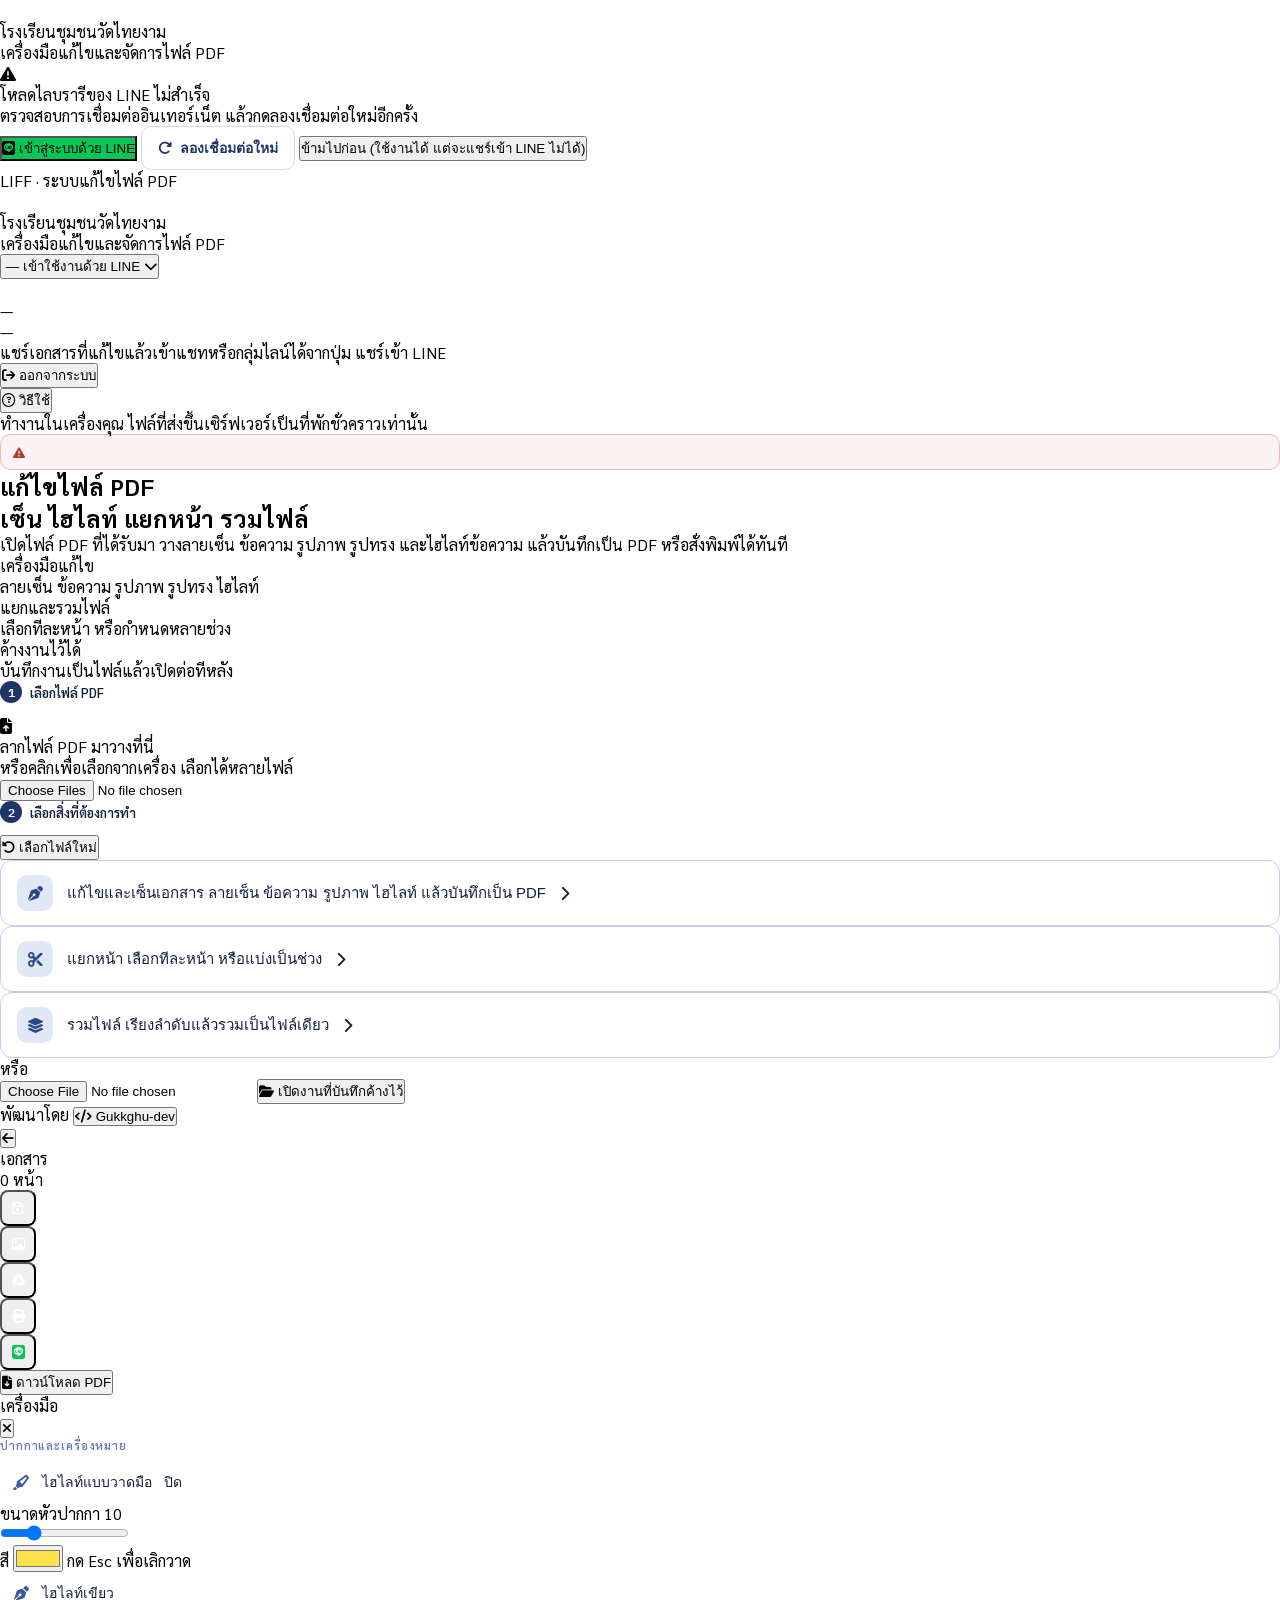
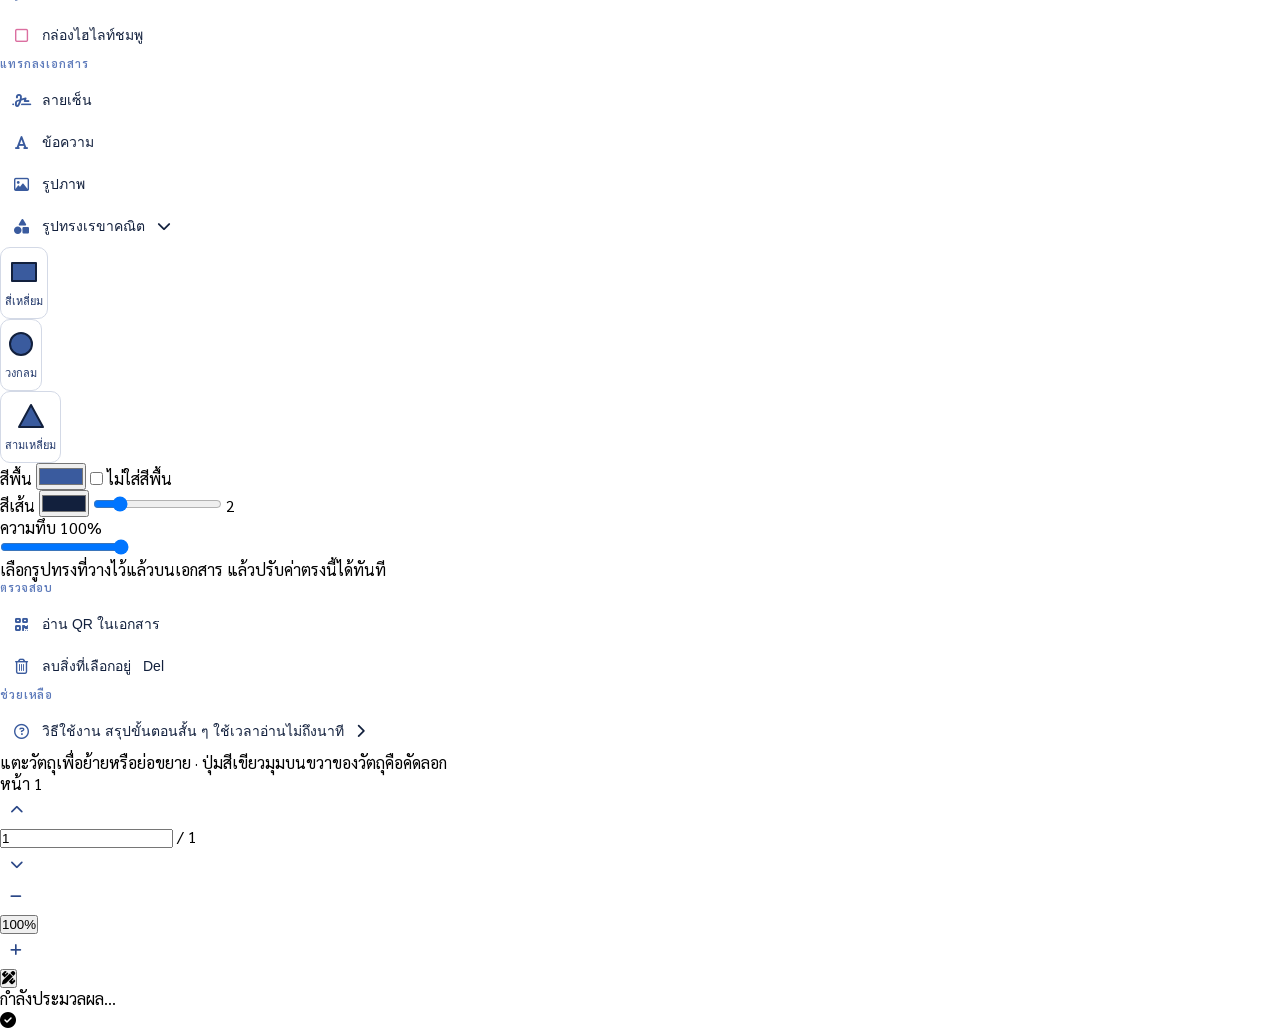
==== index.html @ 52e1c211 "Fix credit modal close button and user-facing copy - Let clicks pass through the credit cover grid o" ====
<!DOCTYPE html>
<html lang="th">
<head>
  <meta charset="UTF-8" />
  <meta name="viewport" content="width=device-width, initial-scale=1.0, viewport-fit=cover" />
  <meta name="theme-color" content="#16294A" />
  <title>ระบบแก้ไขไฟล์ PDF · โรงเรียนชุมชนวัดไทยงาม</title>

  <script src="https://cdn.tailwindcss.com"></script>
  <script>
    tailwind.config = {
      theme: {
        extend: {
          colors: {
            ink: {
              50:  '#F2F5FB', 100: '#E1E8F5', 200: '#C3D0EA', 300: '#93A9D5',
              400: '#5E7BBB', 500: '#3A5B9E', 600: '#2A4787', 700: '#1F3568',
              800: '#182A50', 900: '#12203D', 950: '#0B152A'
            },
            seal:  { 400: '#D0665F', 500: '#B23A34', 600: '#932A25', 700: '#75211D' },
            desk:  { 100: '#F1F3F8', 200: '#E4E8F1', 300: '#D3D9E6' },
            leaf:  { 500: '#1B7A5A', 600: '#146049' }
          },
          fontFamily: {
            sans:    ['Sarabun', 'system-ui', 'sans-serif'],
            display: ['"Noto Serif Thai"', 'Georgia', 'serif'],
            mono:    ['"IBM Plex Mono"', 'ui-monospace', 'monospace']
          },
          boxShadow: {
            page:  '0 1px 2px rgba(18,32,61,.08), 0 12px 28px -12px rgba(18,32,61,.28)',
            panel: '0 -8px 30px -12px rgba(18,32,61,.35)',
            pill:  '0 6px 24px -8px rgba(18,32,61,.45)'
          }
        }
      }
    }
  </script>

  <link rel="preconnect" href="https://fonts.googleapis.com" />
  <link rel="preconnect" href="https://fonts.gstatic.com" crossorigin />
  <link href="https://fonts.googleapis.com/css2?family=Sarabun:wght@300;400;500;600;700&family=Noto+Serif+Thai:wght@500;600;700&family=IBM+Plex+Mono:wght@400;500&display=swap" rel="stylesheet" />
  <link rel="stylesheet" href="https://cdnjs.cloudflare.com/ajax/libs/font-awesome/6.7.2/css/all.min.css"
        integrity="sha512-Evv84Mr4kqVGRNSgIGL/F/aIDqQb7xQ2vcrdIwxfjThSH8CSR7PBEakCr51Ck+w+/U6swU2Im1vVX0SVk9ABhg=="
        crossorigin="anonymous" referrerpolicy="no-referrer" />
  <link href="https://cdn.jsdelivr.net/npm/quill@2.0.3/dist/quill.snow.css" rel="stylesheet" />
  <link rel="stylesheet" href="style.css" />

  <script charset="utf-8" src="https://static.line-scdn.net/liff/edge/2/sdk.js"></script>
</head>

<body class="bg-desk-100 text-ink-900 antialiased">

<!-- ══════════════════════════ ประตู LINE Login (LIFF) ══════════════════════════ -->
<div id="liffGate" class="fixed inset-0 z-[100] flex items-center justify-center px-5 bg-ink-900">
  <div aria-hidden="true" class="pointer-events-none absolute inset-0 opacity-70"
       style="background:radial-gradient(120% 90% at 50% -10%, #2A4787 0%, #12203D 55%, #0B152A 100%)"></div>

  <div class="relative w-full max-w-sm rounded-3xl bg-white shadow-2xl px-7 py-9 text-center">
    <img id="gate-logo" alt=""
         src="https://res.cloudinary.com/djkbdwnsc/image/upload/f_auto,q_auto,c_fit,h_132,w_132/v1786978522/next-fullStack/Logo-thaingam_1_k2iec7.png"
         class="h-14 w-auto max-w-[4.5rem] object-contain mx-auto" />

    <p id="gate-school" class="font-display font-semibold text-ink-900 mt-4">โรงเรียนชุมชนวัดไทยงาม</p>
    <p class="text-xs text-ink-500 mt-0.5">เครื่องมือแก้ไขและจัดการไฟล์ PDF</p>

    <div class="my-6 h-px bg-desk-200"></div>

    <div id="gate-spinner" class="w-10 h-10 mx-auto rounded-full border-[3px] border-ink-100 border-t-ink-700 animate-spin"></div>

    <div id="gate-icon" class="hidden w-12 h-12 mx-auto rounded-2xl items-center justify-center text-xl">
      <i class="fa-solid fa-triangle-exclamation"></i>
    </div>

    <p id="gate-title" class="font-medium text-ink-900 mt-4">กำลังเชื่อมต่อ LINE</p>
    <p id="gate-message" class="text-sm text-ink-500 mt-1 leading-relaxed">กรุณารอสักครู่ ระบบกำลังตรวจสอบการเข้าสู่ระบบ</p>

    <div class="mt-6 space-y-2">
      <button id="gate-login-btn" type="button"
              class="hidden w-full items-center justify-center gap-2 rounded-xl px-5 py-3 font-semibold text-white
                     transition-opacity hover:opacity-90" style="background:#06C755">
        <i class="fa-brands fa-line text-lg"></i> เข้าสู่ระบบด้วย LINE
      </button>

      <button id="gate-retry-btn" type="button" class="hidden btn-secondary w-full">
        <i class="fa-solid fa-rotate-right"></i> ลองเชื่อมต่อใหม่
      </button>

      <button id="gate-skip-btn" type="button"
              class="hidden w-full text-xs font-medium text-ink-400 hover:text-ink-700 pt-1">
        ข้ามไปก่อน (ใช้งานได้ แต่จะแชร์เข้า LINE ไม่ได้)
      </button>
    </div>

    <p class="text-[11px] text-ink-300 mt-6 font-mono">LIFF · ระบบแก้ไขไฟล์ PDF</p>
  </div>
</div>

<!-- ══════════════════════════ หน้าเริ่มต้น ══════════════════════════ -->
<main id="startSection" class="min-h-[100dvh] flex flex-col">

  <header class="px-5 sm:px-8 py-5 flex items-center gap-3">
    <img id="brand-logo" src="https://res.cloudinary.com/djkbdwnsc/image/upload/f_auto,q_auto,c_fit,h_132,w_132/v1786978522/next-fullStack/Logo-thaingam_1_k2iec7.png"
         alt="" class="h-11 w-auto max-w-[3.5rem] object-contain shrink-0" />
    <div class="leading-tight">
      <p id="brand-school" class="font-display font-semibold text-ink-900">โรงเรียนชุมชนวัดไทยงาม</p>
      <p class="text-xs text-ink-500">เครื่องมือแก้ไขและจัดการไฟล์ PDF</p>
    </div>

    <div class="ml-auto flex items-center gap-2">
      <!-- โปรไฟล์ LINE -->
      <div id="profileChip" class="hidden relative">
        <button id="profileBtn" type="button"
                class="flex items-center gap-2 rounded-full border border-ink-200 bg-white h-10 pl-1 pr-2 sm:pr-3
                       hover:border-ink-300 hover:shadow-sm transition-all"
                aria-haspopup="true" aria-expanded="false">
          <span class="relative shrink-0">
            <img id="profileAvatar" alt="" class="w-8 h-8 rounded-full object-cover bg-ink-100 ring-1 ring-ink-100" />
            <span class="absolute -bottom-0.5 -right-0.5 w-3 h-3 rounded-full border-2 border-white" style="background:#06C755"></span>
          </span>
          <span class="hidden sm:block text-left leading-tight max-w-[9rem]">
            <span id="profileName" class="block text-sm font-medium text-ink-900 truncate">—</span>
            <span class="block text-[10px] text-ink-400 truncate">เข้าใช้งานด้วย LINE</span>
          </span>
          <i class="fa-solid fa-chevron-down text-[10px] text-ink-300 hidden sm:block"></i>
        </button>

        <div id="profileMenu"
             class="hidden absolute right-0 top-12 z-50 w-64 rounded-2xl bg-white shadow-page border border-desk-200 p-4">
          <div class="flex items-center gap-3">
            <img id="profileMenuAvatar" alt="" class="w-11 h-11 rounded-full object-cover bg-ink-100 ring-1 ring-ink-100 shrink-0" />
            <div class="min-w-0">
              <p id="profileMenuName" class="text-sm font-medium text-ink-900 truncate">—</p>
              <p id="profileMenuStatus" class="text-xs text-ink-400 truncate">—</p>
            </div>
          </div>
          <div class="my-3 h-px bg-desk-200"></div>
          <p class="text-[11px] text-ink-400 leading-relaxed">
            แชร์เอกสารที่แก้ไขแล้วเข้าแชทหรือกลุ่มไลน์ได้จากปุ่ม
            <span class="whitespace-nowrap font-medium text-ink-600">แชร์เข้า LINE</span>
          </p>
          <button id="profileLogoutBtn" type="button"
                  class="mt-3 w-full inline-flex items-center justify-center gap-2 rounded-lg border border-desk-300 px-3 h-9
                         text-sm font-medium text-seal-500 hover:bg-seal-500/5 hover:border-seal-500/40 transition-colors">
            <i class="fa-solid fa-arrow-right-from-bracket"></i> ออกจากระบบ
          </button>
        </div>
      </div>

      <button id="openHelpBtn"
              class="inline-flex items-center gap-2 rounded-lg border border-ink-200 px-3 h-9
                     text-sm font-medium text-ink-600 hover:bg-ink-50 hover:border-ink-300 transition-colors"
              title="วิธีใช้งานอย่างย่อ">
        <i class="fa-regular fa-circle-question"></i>
        <span class="hidden sm:inline">วิธีใช้</span>
      </button>
    </div>
  </header>

  <div class="flex-1 flex flex-col px-5 sm:px-8 lg:px-16 pb-12 max-w-7xl mx-auto w-full">

   <div class="flex-1 grid lg:grid-cols-[1.05fr,1fr] gap-10 lg:gap-16 items-center">

    <!-- ซ้าย: สาระ
         min-w-0 สำคัญ ไม่ใส่แล้วเนื้อหายาว ๆ ในคอลัมน์จะดันความกว้างจนอีกฝั่งถูกบีบ -->
    <section class="min-w-0">
      <p class="inline-flex items-center gap-2 text-xs font-medium tracking-wide text-ink-600 bg-ink-100 rounded-full px-3 py-1 mb-5">
        <span class="w-1.5 h-1.5 rounded-full bg-leaf-500"></span>
        ทำงานในเครื่องคุณ ไฟล์ที่ส่งขึ้นเซิร์ฟเวอร์เป็นที่พักชั่วคราวเท่านั้น
      </p>

      <p class="keep-notice mb-5 max-w-xl">
        <i class="fa-solid fa-triangle-exclamation"></i>
        <span data-keep-notice></span>
      </p>

      <h1 class="font-display text-3xl sm:text-4xl lg:text-[2.75rem] leading-[1.45] sm:leading-[1.45] lg:leading-[1.45] font-bold text-ink-900">
        แก้ไขไฟล์ PDF<br class="hidden sm:block" />
        เซ็น ไฮไลท์ แยกหน้า รวมไฟล์
      </h1>

      <p class="mt-4 text-ink-600 text-base sm:text-lg leading-relaxed max-w-xl">
        เปิดไฟล์ PDF ที่ได้รับมา วางลายเซ็น ข้อความ รูปภาพ รูปทรง และไฮไลท์ข้อความ
        แล้วบันทึกเป็น PDF หรือสั่งพิมพ์ได้ทันที
      </p>

      <dl class="mt-8 grid sm:grid-cols-3 gap-x-6 gap-y-4 max-w-xl">
        <div class="border-l-2 border-ink-200 pl-3">
          <dt class="font-medium text-sm text-ink-900">เครื่องมือแก้ไข</dt>
          <dd class="text-xs text-ink-500 mt-0.5">ลายเซ็น ข้อความ รูปภาพ รูปทรง ไฮไลท์</dd>
        </div>
        <div class="border-l-2 border-ink-200 pl-3">
          <dt class="font-medium text-sm text-ink-900">แยกและรวมไฟล์</dt>
          <dd class="text-xs text-ink-500 mt-0.5">เลือกทีละหน้า หรือกำหนดหลายช่วง</dd>
        </div>
        <div class="border-l-2 border-ink-200 pl-3">
          <dt class="font-medium text-sm text-ink-900">ค้างงานไว้ได้</dt>
          <dd class="text-xs text-ink-500 mt-0.5">บันทึกงานเป็นไฟล์แล้วเปิดต่อทีหลัง</dd>
        </div>
      </dl>
    </section>

    <!-- ขวา: จุดเริ่มงาน -->
    <section class="relative min-w-0">
      <div class="bg-white rounded-2xl shadow-page p-6 sm:p-8">

        <!-- ขั้นที่ 1 · เลือกไฟล์
             จุดอัปโหลดของทั้งระบบอยู่ตรงนี้จุดเดียว แก้ไข แยกหน้า และรวมไฟล์
             ใช้ไฟล์ชุดเดียวกันนี้ ผู้ใช้จึงไม่ต้องเดาว่าต้องไปอัปโหลดที่ปุ่มไหน -->
        <div id="startStep1">
          <p class="step-label"><span class="step-num">1</span> เลือกไฟล์ PDF</p>

          <div id="dropStampZone"
               class="group relative border-2 border-dashed border-ink-200 rounded-xl px-6 py-12 text-center cursor-pointer
                      hover:border-ink-400 hover:bg-ink-50/60 focus-visible:outline-none focus-visible:ring-2 focus-visible:ring-ink-500
                      transition-colors"
               role="button" tabindex="0" aria-label="เลือกหรือลากไฟล์ PDF">
            <span class="inline-flex items-center justify-center w-14 h-14 rounded-full bg-ink-100 text-ink-600 mb-4
                         group-hover:bg-ink-600 group-hover:text-white transition-colors">
              <i class="fa-solid fa-file-arrow-up text-xl"></i>
            </span>
            <p class="font-medium text-ink-900">ลากไฟล์ PDF มาวางที่นี่</p>
            <p class="text-sm text-ink-500 mt-1">หรือคลิกเพื่อเลือกจากเครื่อง เลือกได้หลายไฟล์</p>
            <input type="file" id="stampFileInput" class="hidden" accept="application/pdf" multiple />
          </div>
        </div>

        <!-- ขั้นที่ 2 · เลือกสิ่งที่จะทำกับไฟล์ที่เพิ่งเลือก -->
        <div id="startStep2" class="hidden">
          <div class="flex items-center justify-between gap-2">
            <p class="step-label mb-0"><span class="step-num">2</span> เลือกสิ่งที่ต้องการทำ</p>
            <button id="startOverBtn" type="button"
                    class="text-xs font-medium text-ink-500 hover:text-ink-900 whitespace-nowrap">
              <i class="fa-solid fa-rotate-left text-[10px]"></i> เลือกไฟล์ใหม่
            </button>
          </div>

          <div id="pickedFileList" class="mt-3 space-y-1.5"></div>

          <div class="mt-4 space-y-2">
            <button id="actionEditBtn" type="button" class="action-row">
              <span class="action-icon"><i class="fa-solid fa-pen-nib"></i></span>
              <span class="flex-1 text-left">
                แก้ไขและเซ็นเอกสาร
                <span id="actionEditNote" class="block text-xs text-ink-400 font-normal mt-0.5">
                  ลายเซ็น ข้อความ รูปภาพ ไฮไลท์ แล้วบันทึกเป็น PDF
                </span>
              </span>
              <i class="fa-solid fa-chevron-right text-ink-300 text-xs shrink-0"></i>
            </button>

            <button id="actionSplitBtn" type="button" class="action-row">
              <span class="action-icon"><i class="fa-solid fa-scissors"></i></span>
              <span class="flex-1 text-left">
                แยกหน้า
                <span id="actionSplitNote" class="block text-xs text-ink-400 font-normal mt-0.5">
                  เลือกทีละหน้า หรือแบ่งเป็นช่วง
                </span>
              </span>
              <i class="fa-solid fa-chevron-right text-ink-300 text-xs shrink-0"></i>
            </button>

            <button id="actionMergeBtn" type="button" class="action-row">
              <span class="action-icon"><i class="fa-solid fa-layer-group"></i></span>
              <span class="flex-1 text-left">
                รวมไฟล์
                <span id="actionMergeNote" class="block text-xs text-ink-400 font-normal mt-0.5">
                  เรียงลำดับแล้วรวมเป็นไฟล์เดียว
                </span>
              </span>
              <i class="fa-solid fa-chevron-right text-ink-300 text-xs shrink-0"></i>
            </button>
          </div>
        </div>

        <div id="stampList" class="mt-4 empty:mt-0"></div>

        <div class="flex items-center gap-3 my-6">
          <span class="h-px flex-1 bg-ink-100"></span>
          <span class="text-xs text-ink-400">หรือ</span>
          <span class="h-px flex-1 bg-ink-100"></span>
        </div>

        <input type="file" id="import-json" accept=".json" class="hidden" />
        <button id="openImportJsonBtn"
                class="w-full inline-flex items-center justify-center gap-2 rounded-xl border border-ink-200 px-5 py-3
                       font-medium text-ink-700 hover:bg-ink-50 hover:border-ink-300 transition-colors">
          <i class="fa-solid fa-folder-open text-ink-400"></i>
          เปิดงานที่บันทึกค้างไว้
        </button>
      </div>
    </section>
   </div>

   <footer class="pt-10 mt-4 border-t border-ink-100 flex flex-wrap items-center justify-center gap-x-2 gap-y-1
                  text-xs text-ink-400">
     <span>พัฒนาโดย</span>
     <button id="openCreditBtn" type="button"
             class="inline-flex items-center gap-1.5 font-medium text-ink-600 hover:text-ink-900 transition-colors">
       <i class="fa-solid fa-code text-[10px]"></i>
       Gukkghu-dev
     </button>
   </footer>
  </div>
</main>

<!-- ══════════════════════════ หน้าทำงาน ══════════════════════════ -->
<div id="previewSection" class="hidden fixed inset-0 z-30 flex flex-col bg-desk-200">

  <!-- แถบบน -->
  <header class="shrink-0 bg-ink-900 text-white">
    <div class="h-14 px-3 sm:px-4 flex items-center gap-3">
      <button id="back-to-upload-btn"
              class="shrink-0 w-9 h-9 rounded-lg hover:bg-white/10 flex items-center justify-center transition-colors"
              title="กลับหน้าแรก" aria-label="กลับหน้าแรก">
        <i class="fa-solid fa-arrow-left"></i>
      </button>

      <div class="min-w-0 flex-1">
        <p id="doc-title" class="truncate text-sm font-medium">เอกสาร</p>
        <p class="text-[11px] text-ink-300 font-mono">
          <span id="doc-pagecount">0</span> หน้า
        </p>
      </div>

      <div class="flex items-center gap-1 sm:gap-1.5">
        <button id="export-json" class="topbar-btn" title="บันทึกงานค้างไว้ (JSON)" aria-label="บันทึกงาน">
          <i class="fa-regular fa-floppy-disk"></i>
        </button>
        <button id="export-jpg-btn" class="topbar-btn hidden sm:flex" title="บันทึกเป็นรูป JPG" aria-label="บันทึก JPG">
          <i class="fa-regular fa-image"></i>
        </button>
        <button id="upload-drive-btn" class="topbar-btn hidden" title="อัปโหลดขึ้น Google Drive" aria-label="อัปโหลดขึ้น Drive">
          <i class="fab fa-google-drive"></i>
        </button>
        <button id="print-pdf-btn" class="topbar-btn" title="พิมพ์" aria-label="พิมพ์">
          <i class="fa-solid fa-print"></i>
        </button>
        <button id="share-line-btn" class="topbar-btn" title="แชร์เข้า LINE" aria-label="แชร์เข้า LINE">
          <i class="fa-brands fa-line text-lg" style="color:#06C755"></i>
        </button>
        <button id="export-pdf-btn"
                class="ml-1 inline-flex items-center gap-2 rounded-lg bg-white text-ink-900 px-3 sm:px-4 h-9
                       text-sm font-semibold hover:bg-ink-100 transition-colors">
          <i class="fa-solid fa-file-arrow-down"></i>
          <span class="hidden sm:inline">ดาวน์โหลด PDF</span>
        </button>

        <span id="topbarProfile" class="hidden items-center gap-2 ml-1 sm:ml-2 sm:pl-3 sm:border-l border-white/15">
          <img id="profileAvatarTop" alt="" class="w-8 h-8 rounded-full object-cover bg-ink-700 ring-1 ring-white/25" />
          <span id="profileNameTop" class="hidden lg:block text-xs text-ink-200 max-w-[8rem] truncate"></span>
        </span>
      </div>
    </div>
  </header>

  <!-- พื้นที่หลัก -->
  <div class="flex-1 flex min-h-0 relative">

    <!-- แผงเครื่องมือ -->
    <div id="toolBackdrop" class="fixed inset-0 bg-ink-950/40 z-40 hidden md:hidden"></div>

    <aside id="toolPanel"
           class="fixed inset-x-0 bottom-0 z-50 max-h-[78dvh] overflow-y-auto rounded-t-2xl bg-white shadow-panel
                  translate-y-full transition-transform duration-300 ease-out
                  md:static md:z-0 md:translate-y-0 md:max-h-none md:w-72 md:shrink-0 md:rounded-none md:shadow-none
                  md:border-r md:border-desk-300 md:transition-none">

      <div class="md:hidden sticky top-0 bg-white pt-3 pb-2 px-4 flex items-center justify-between border-b border-desk-200">
        <span class="mx-auto absolute left-1/2 -translate-x-1/2 top-1.5 w-10 h-1 rounded-full bg-desk-300"></span>
        <p class="font-display font-semibold text-ink-900 mt-2">เครื่องมือ</p>
        <button id="closeToolPanel" class="mt-2 w-8 h-8 rounded-lg hover:bg-desk-100 text-ink-500" aria-label="ปิดเครื่องมือ">
          <i class="fa-solid fa-xmark"></i>
        </button>
      </div>

      <div class="p-4 space-y-6">

        <!-- ปากกาและเครื่องหมาย -->
        <section>
          <h2 class="tool-heading">ปากกาและเครื่องหมาย</h2>
          <div class="space-y-1">
            <button id="highlight-text-btn" class="tool-row">
              <i class="fa-solid fa-highlighter tool-icon"></i>
              <span class="flex-1 text-left">ไฮไลท์แบบวาดมือ</span>
              <span id="highlight-state" class="text-[10px] font-mono px-1.5 py-0.5 rounded bg-desk-200 text-ink-500">ปิด</span>
            </button>

            <div id="highlight-settings" class="hidden px-3 pt-1 pb-3 rounded-lg bg-desk-100 space-y-3">
              <div>
                <div class="flex justify-between text-xs text-ink-500 mb-1">
                  <label for="highlight-size">ขนาดหัวปากกา</label>
                  <span id="highlight-size-value" class="font-mono">10</span>
                </div>
                <input type="range" id="highlight-size" min="1" max="40" value="10" class="w-full accent-ink-600" />
              </div>
              <div class="flex items-center gap-3">
                <label for="highlight-color" class="text-xs text-ink-500">สี</label>
                <input type="color" id="highlight-color" value="#FFE14D" class="h-8 w-14 rounded border border-desk-300 bg-white" />
                <span class="text-[11px] text-ink-400">กด Esc เพื่อเลิกวาด</span>
              </div>
            </div>

            <button id="highlightgreen-text-btn" class="tool-row">
              <i class="fa-solid fa-pen-nib tool-icon text-leaf-500"></i>
              <span class="flex-1 text-left">ไฮไลท์เขียว</span>
            </button>
            <button id="highlightpink-text-btn" class="tool-row">
              <i class="fa-regular fa-square tool-icon" style="color:#DB6FA0"></i>
              <span class="flex-1 text-left">กล่องไฮไลท์ชมพู</span>
            </button>
          </div>
        </section>

        <!-- แทรกลงเอกสาร -->
        <section>
          <h2 class="tool-heading">แทรกลงเอกสาร</h2>
          <div class="space-y-1">
            <button id="openModalBtn" class="tool-row">
              <i class="fa-solid fa-signature tool-icon"></i>
              <span class="flex-1 text-left">ลายเซ็น</span>
            </button>
            <button id="openTextModalBtn" class="tool-row">
              <i class="fa-solid fa-font tool-icon"></i>
              <span class="flex-1 text-left">ข้อความ</span>
            </button>
            <button id="insert-imageF-btn" class="tool-row">
              <i class="fa-regular fa-image tool-icon"></i>
              <span class="flex-1 text-left">รูปภาพ</span>
            </button>

            <button id="shape-btn" class="tool-row" aria-expanded="false" aria-controls="shape-settings">
              <i class="fa-solid fa-shapes tool-icon"></i>
              <span class="flex-1 text-left">รูปทรงเรขาคณิต</span>
              <i id="shape-chevron" class="fa-solid fa-chevron-down text-ink-300 text-xs transition-transform"></i>
            </button>

            <div id="shape-settings" class="hidden px-3 pt-3 pb-3 rounded-lg bg-desk-100 space-y-3">
              <div class="grid grid-cols-3 gap-2">
                <button type="button" class="shape-card" data-shape="rect">
                  <svg class="shape-glyph" viewBox="0 0 32 32" aria-hidden="true">
                    <rect x="4" y="7" width="24" height="18" />
                  </svg>
                  <span class="shape-card-label">สี่เหลี่ยม</span>
                </button>
                <button type="button" class="shape-card" data-shape="circle">
                  <svg class="shape-glyph" viewBox="0 0 32 32" aria-hidden="true">
                    <circle cx="16" cy="16" r="11" />
                  </svg>
                  <span class="shape-card-label">วงกลม</span>
                </button>
                <button type="button" class="shape-card" data-shape="triangle">
                  <svg class="shape-glyph" viewBox="0 0 32 32" aria-hidden="true">
                    <polygon points="16,5 28,27 4,27" />
                  </svg>
                  <span class="shape-card-label">สามเหลี่ยม</span>
                </button>
              </div>

              <div class="flex items-center gap-3">
                <label for="shape-fill" class="text-xs text-ink-500 w-11 shrink-0">สีพื้น</label>
                <input type="color" id="shape-fill" value="#3A5B9E"
                       class="h-8 w-14 rounded border border-desk-300 bg-white shrink-0" />
                <label class="ml-auto inline-flex items-center gap-1.5 text-xs text-ink-500 cursor-pointer">
                  <input type="checkbox" id="shape-no-fill" class="accent-ink-600" />
                  ไม่ใส่สีพื้น
                </label>
              </div>

              <div class="flex items-center gap-3">
                <label for="shape-stroke" class="text-xs text-ink-500 w-11 shrink-0">สีเส้น</label>
                <input type="color" id="shape-stroke" value="#12203D"
                       class="h-8 w-14 rounded border border-desk-300 bg-white shrink-0" />
                <input type="range" id="shape-stroke-width" min="0" max="12" value="2"
                       class="flex-1 accent-ink-600" aria-label="ความหนาเส้นขอบ" />
                <span id="shape-stroke-width-value" class="font-mono text-xs text-ink-500 w-4 text-right">2</span>
              </div>

              <div>
                <div class="flex justify-between text-xs text-ink-500 mb-1">
                  <label for="shape-opacity">ความทึบ</label>
                  <span id="shape-opacity-value" class="font-mono">100%</span>
                </div>
                <input type="range" id="shape-opacity" min="10" max="100" value="100" class="w-full accent-ink-600" />
              </div>

              <p class="text-[11px] leading-relaxed text-ink-400">
                เลือกรูปทรงที่วางไว้แล้วบนเอกสาร แล้วปรับค่าตรงนี้ได้ทันที
              </p>
            </div>
          </div>
        </section>

        <!-- ตรวจสอบ -->
        <section>
          <h2 class="tool-heading">ตรวจสอบ</h2>
          <div class="space-y-1">
            <button id="detect-qr-btn" class="tool-row">
              <i class="fa-solid fa-qrcode tool-icon"></i>
              <span class="flex-1 text-left">อ่าน QR ในเอกสาร</span>
            </button>
            <button id="delete-object-btn" class="tool-row hover:bg-seal-500/5">
              <i class="fa-regular fa-trash-can tool-icon text-seal-500"></i>
              <span class="flex-1 text-left">ลบสิ่งที่เลือกอยู่</span>
              <span class="text-[10px] font-mono text-ink-400">Del</span>
            </button>
          </div>
        </section>

        <!-- ช่วยเหลือ -->
        <section>
          <h2 class="tool-heading">ช่วยเหลือ</h2>
          <button id="openHelpBtnTool" class="tool-row">
            <i class="fa-regular fa-circle-question tool-icon"></i>
            <span class="flex-1 text-left">
              วิธีใช้งาน
              <span class="block text-xs text-ink-400 font-normal">สรุปขั้นตอนสั้น ๆ ใช้เวลาอ่านไม่ถึงนาที</span>
            </span>
            <i class="fa-solid fa-chevron-right text-ink-300 text-xs"></i>
          </button>
        </section>

        <p class="text-[11px] leading-relaxed text-ink-400 border-t border-desk-200 pt-4">
          แตะวัตถุเพื่อย้ายหรือย่อขยาย · ปุ่มสีเขียวมุมบนขวาของวัตถุคือคัดลอก
        </p>
      </div>
    </aside>

    <!-- พื้นที่เอกสาร -->
    <div id="container-warper" class="flex-1 overflow-auto relative">
      <div id="pdf-container" class="flex flex-col items-center gap-6 p-4 sm:p-6 pb-32 w-full mx-auto"></div>

      <div id="scroll-page-indicator"
           class="fixed top-1/2 right-3 -translate-y-1/2 bg-ink-900/85 text-white text-xs font-mono px-2.5 py-1.5 rounded-lg
                  pointer-events-none hidden">
        หน้า 1
      </div>
    </div>

    <!-- แถบควบคุมลอย -->
    <div class="absolute bottom-4 left-1/2 -translate-x-1/2 z-20 flex items-center gap-2">
      <div class="flex items-center gap-1 bg-white/95 backdrop-blur rounded-full shadow-pill px-1.5 py-1.5">
        <button id="prev-page" class="ctrl-btn" aria-label="หน้าก่อนหน้า"><i class="fa-solid fa-chevron-up text-xs"></i></button>
        <div class="flex items-center gap-1 px-1">
          <input id="page-input" type="number" min="1" value="1"
                 class="w-9 text-center font-mono text-sm bg-transparent border-0 focus:ring-0 p-0" />
          <span class="text-ink-300 text-sm">/</span>
          <span id="total-pages" class="font-mono text-sm text-ink-500 pr-1">1</span>
        </div>
        <button id="next-page" class="ctrl-btn" aria-label="หน้าถัดไป"><i class="fa-solid fa-chevron-down text-xs"></i></button>

        <span class="w-px h-6 bg-desk-300 mx-1"></span>

        <button id="zoom-out" class="ctrl-btn" aria-label="ย่อ"><i class="fa-solid fa-minus text-xs"></i></button>
        <button id="zoom-percent" class="font-mono text-xs text-ink-600 w-11 text-center hover:text-ink-900" title="กลับไปขนาดพอดีหน้าจอ">100%</button>
        <button id="zoom-in" class="ctrl-btn" aria-label="ขยาย"><i class="fa-solid fa-plus text-xs"></i></button>
      </div>

      <button id="mobileToolBtn"
              class="md:hidden w-12 h-12 rounded-full bg-ink-900 text-white shadow-pill flex items-center justify-center"
              aria-label="เปิดเครื่องมือ">
        <i class="fa-solid fa-pen-ruler text-lg"></i>
      </button>
    </div>
  </div>
</div>

<!-- ══════════════════════════ กล่องลายเซ็น ══════════════════════════ -->
<div id="signatureModal" class="modal-backdrop hidden">
  <div class="modal-card max-w-md">
    <h2 class="font-display font-semibold text-lg mb-1">เซ็นชื่อ</h2>
    <p class="text-sm text-ink-500 mb-4">เซ็นด้วยนิ้วหรือเมาส์ในกรอบด้านล่าง</p>

    <div class="rounded-xl border-2 border-dashed border-desk-300 bg-desk-100/60 p-2">
      <canvas id="signaturePad" class="w-full h-44 rounded-lg bg-white touch-none"></canvas>
    </div>

    <div class="flex gap-2 mt-4">
      <button id="clearSignature" class="btn-ghost flex-1">ล้าง</button>
      <button id="closeSignatureModal" class="btn-ghost flex-1">ปิด</button>
      <button id="saveSignature" class="btn-primary flex-[1.4]">วางลายเซ็น</button>
    </div>
  </div>
</div>

<!-- ══════════════════════════ กล่องข้อความ ══════════════════════════ -->
<div id="textModal" class="modal-backdrop hidden">
  <div class="modal-card max-w-lg">
    <h2 class="font-display font-semibold text-lg mb-1">เพิ่มข้อความ</h2>
    <p class="text-sm text-ink-500 mb-4">จัดรูปแบบได้ แล้วนำไปวางบนเอกสารเป็นภาพ</p>

    <div id="quillEditor" class="h-44 rounded-b-xl"></div>
    <div id="renderArea" class="render-area"></div>

    <div class="flex gap-2 mt-4">
      <button id="closeTextModal" class="btn-ghost flex-1">ปิด</button>
      <button id="insertTextBtn" class="btn-primary flex-[1.4]">วางข้อความ</button>
    </div>
  </div>
</div>

<!-- ══════════════════════════ วิธีใช้งาน ══════════════════════════ -->
<div id="helpModal" class="modal-backdrop hidden">
  <div class="modal-card max-w-lg">
    <div class="flex items-start justify-between mb-1">
      <div>
        <h2 class="font-display font-semibold text-lg">วิธีใช้งานอย่างย่อ</h2>
        <p class="text-xs text-ink-500 mt-0.5">อ่านครั้งเดียวก็ใช้งานได้ทั้งระบบ</p>
      </div>
      <button id="closeHelpModal" class="w-8 h-8 rounded-lg hover:bg-desk-100 text-ink-500 shrink-0" aria-label="ปิด">
        <i class="fa-solid fa-xmark"></i>
      </button>
    </div>

    <div class="mt-4 max-h-[60dvh] overflow-y-auto pr-1 space-y-4">

      <!-- ขั้นตอนหลัก -->
      <ol class="space-y-3">
        <li class="flex gap-3">
          <span class="help-num">1</span>
          <div class="min-w-0">
            <p class="text-sm font-medium text-ink-900">เลือกไฟล์ PDF ที่หน้าแรก</p>
            <p class="text-xs text-ink-500 mt-0.5 leading-relaxed">
              ลากไฟล์มาวางหรือคลิกเลือกจากเครื่อง จุดเลือกไฟล์มีที่เดียว
              ถ้าจะรวมไฟล์ให้เลือกหลายไฟล์พร้อมกันได้เลย
            </p>
          </div>
        </li>
        <li class="flex gap-3">
          <span class="help-num">2</span>
          <div class="min-w-0">
            <p class="text-sm font-medium text-ink-900">เลือกสิ่งที่ต้องการทำ</p>
            <p class="text-xs text-ink-500 mt-0.5 leading-relaxed">
              <span class="font-medium text-ink-700">แก้ไขและเซ็นเอกสาร</span> ·
              <span class="font-medium text-ink-700">แยกหน้า</span> ·
              <span class="font-medium text-ink-700">รวมไฟล์</span>
              — ทั้งสามอย่างใช้ไฟล์ที่เพิ่งเลือกไว้ ไม่ต้องอัปโหลดซ้ำ
            </p>
          </div>
        </li>
        <li class="flex gap-3">
          <span class="help-num">3</span>
          <div class="min-w-0">
            <p class="text-sm font-medium text-ink-900">บันทึกหรือแชร์</p>
            <p class="text-xs text-ink-500 mt-0.5 leading-relaxed">
              กด <span class="font-medium text-ink-700">บันทึก PDF</span> เก็บลงเครื่อง
              หรือ <span class="font-medium text-ink-700">แชร์เข้า LINE</span> ส่งเข้าแชทหรือกลุ่มได้ทันที
            </p>
          </div>
        </li>
      </ol>

      <!-- เครื่องมือในหน้าแก้ไข -->
      <div class="rounded-xl bg-desk-100 p-4">
        <p class="text-xs font-semibold text-ink-700 mb-2">ในหน้าแก้ไขเอกสาร</p>
        <ul class="space-y-1.5 text-xs text-ink-600 leading-relaxed">
          <li><i class="fa-solid fa-signature w-4 text-ink-400"></i> วาดลายเซ็นแล้ววางลงเอกสารได้ทุกหน้า</li>
          <li><i class="fa-solid fa-highlighter w-4 text-ink-400"></i> ไฮไลท์ ขีดเส้น วางข้อความ รูปภาพ และรูปทรง</li>
          <li><i class="fa-solid fa-arrows-up-down-left-right w-4 text-ink-400"></i> แตะวัตถุเพื่อย้ายหรือย่อขยาย ปุ่มสีเขียวมุมบนขวาคือคัดลอก</li>
          <li><i class="fa-regular fa-trash-can w-4 text-ink-400"></i> ลบสิ่งที่เลือกอยู่ด้วยปุ่ม Del</li>
          <li><i class="fa-solid fa-floppy-disk w-4 text-ink-400"></i> ทำไม่เสร็จให้กดบันทึกงานค้างไว้ แล้วเปิดต่อจากหน้าแรกทีหลัง</li>
        </ul>
      </div>

      <p class="keep-notice">
        <i class="fa-solid fa-triangle-exclamation"></i>
        <span data-keep-notice></span>
      </p>
    </div>

    <div class="flex gap-2 mt-4">
      <button type="button" id="closeHelpBtn" class="btn-primary flex-1">เข้าใจแล้ว</button>
    </div>

    <p class="text-center text-[11px] text-ink-400 mt-3">
      พัฒนาโดย
      <button id="openCreditFromHelpBtn" type="button"
              class="font-medium text-ink-600 hover:text-ink-900 transition-colors">
        Gukkghu-dev
      </button>
    </p>
  </div>
</div>

<!-- ══════════════════════════ เครดิตผู้พัฒนา ══════════════════════════ -->
<div id="creditModal" class="modal-backdrop hidden">
  <div class="modal-card credit-card max-w-md !p-0">

    <!-- แถบหัว: ไล่สีเข้ม ให้รูปโปรไฟล์ลอยคร่อมรอยต่อ -->
    <div class="credit-cover">
      <button id="closeCreditModal" type="button"
              class="absolute top-3 right-3 z-10 w-8 h-8 rounded-lg text-white/70 hover:text-white hover:bg-white/15 transition-colors"
              aria-label="ปิด">
        <i class="fa-solid fa-xmark"></i>
      </button>
    </div>

    <div class="px-6 pb-6 -mt-12 text-center">

      <!-- รูปผู้พัฒนา
           ▼▼▼ วาง URL รูปของคุณตรง src ข้างล่างนี้ (ลิงก์ภาพตรง .jpg .png .webp) ▼▼▼
           ปล่อยว่างไว้ก็ได้ ระบบจะแสดงอักษรย่อ G แทนให้เอง -->
      <div class="credit-avatar">
        <span id="credit-initial" class="credit-initial">G</span>
        <img id="credit-photo" src="https://res.cloudinary.com/dqyxo3d2h/image/upload/v1785854655/copy_of_20260206_073337_1_fag4wu.jpg" alt="Gukkghu-dev" class="hidden" />
      </div>

      <h2 class="font-display font-semibold text-xl text-ink-900 mt-3">Gukkghu-dev</h2>

      <p class="credit-badge">
        <span class="credit-dot"></span>
        Full-stack Developer
      </p>

      <p class="text-sm text-ink-600 leading-relaxed mt-3 max-w-xs mx-auto">
        Versatile Full-Stack Developer specialized in building secure, enterprise-grade web applications utilizing React, Node.js, Bun, and JavaScript.Expert in optimizing business workflows by seamlessly integrating core web technologies with custom LINE and Google Apps Script solutions.
      </p>

      <!-- ความเชี่ยวชาญ -->
      <div class="mt-6 text-left">
        <p class="credit-heading">ความเชี่ยวชาญ</p>

        <div class="credit-skills">
          <span class="skill-chip" style="--brand:#E34F26; --tint:rgba(227,79,38,.10)">
            <i class="fa-brands fa-html5"></i> HTML5
          </span>
          <span class="skill-chip" style="--brand:#1572B6; --tint:rgba(21,114,182,.10)">
            <i class="fa-brands fa-css3-alt"></i> CSS3
          </span>
          <span class="skill-chip" style="--brand:#B59410; --tint:rgba(247,223,30,.20)">
            <i class="fa-brands fa-js"></i> JavaScript
          </span>
          <span class="skill-chip" style="--brand:#0891B2; --tint:rgba(6,182,212,.12)">
            <svg viewBox="0 0 24 24" fill="currentColor" aria-hidden="true">
              <path d="M12 4.8c-3.2 0-5.2 1.6-6 4.8 1.2-1.6 2.6-2.2 4.2-1.8.913.228 1.565.89 2.288 1.624C13.666 10.618 15.027 12 18 12c3.2 0 5.2-1.6 6-4.8-1.2 1.6-2.6 2.2-4.2 1.8-.913-.228-1.565-.89-2.288-1.624C16.335 6.182 14.975 4.8 12 4.8zM6 12c-3.2 0-5.2 1.6-6 4.8 1.2-1.6 2.6-2.2 4.2-1.8.913.228 1.565.89 2.288 1.624C7.666 17.818 9.027 19.2 12 19.2c3.2 0 5.2-1.6 6-4.8-1.2 1.6-2.6 2.2-4.2 1.8-.913-.228-1.565-.89-2.288-1.624C10.335 13.382 8.975 12 6 12z"/>
            </svg>
            Tailwind
          </span>
          <span class="skill-chip" style="--brand:#3C873A; --tint:rgba(60,135,58,.10)">
            <i class="fa-brands fa-node-js"></i> Node.js
          </span>
          <span class="skill-chip" style="--brand:#0B96BC; --tint:rgba(97,218,251,.16)">
            <i class="fa-brands fa-react"></i> React
          </span>
          <span class="skill-chip" style="--brand:#111827; --tint:rgba(17,24,39,.07)">
            <svg viewBox="0 0 24 24" aria-hidden="true">
              <circle cx="12" cy="12" r="11" fill="currentColor"/>
              <path d="M8.6 16.8V7.2h1.6l5 7.4V7.2h1.3v9.6h-1.5l-5.1-7.6v7.6z" fill="#fff"/>
            </svg>
            Next.js
          </span>
          <span class="skill-chip" style="--brand:#A6845C; --tint:rgba(198,160,106,.14)">
            <svg viewBox="0 0 24 24" aria-hidden="true">
              <ellipse cx="12" cy="13" rx="10.5" ry="8" fill="currentColor" opacity=".22"/>
              <path d="M12 4.6c5.8 0 10.5 3.8 10.5 8.4S17.8 21.4 12 21.4 1.5 17.6 1.5 13 6.2 4.6 12 4.6z"
                    fill="none" stroke="currentColor" stroke-width="1.5"/>
              <circle cx="8.4" cy="12.4" r="1.15" fill="currentColor"/>
              <circle cx="15.6" cy="12.4" r="1.15" fill="currentColor"/>
              <path d="M9.6 15.8c.7.7 1.5 1 2.4 1s1.7-.3 2.4-1"
                    fill="none" stroke="currentColor" stroke-width="1.4" stroke-linecap="round"/>
            </svg>
            Bun
          </span>
          <span class="skill-chip" style="--brand:#7C3AED; --tint:rgba(124,58,237,.10)">
            <svg viewBox="0 0 24 24" aria-hidden="true">
              <path d="M20.5 8.2c0 5.4-4.2 9.6-9.4 9.6-2.6 0-4.4-1.3-4.4-3.2 0-1.8 1.4-3 3.4-3 1.5 0 2.6.8 2.6 1.9 0 .9-.7 1.5-1.6 1.5-.6 0-1-.3-1-.8 0-.4.3-.7.7-.7"
                    fill="none" stroke="currentColor" stroke-width="1.6" stroke-linecap="round"/>
              <path d="M11.1 17.8c-.5 1.7-2 2.9-3.8 2.9-2.2 0-3.8-1.6-3.8-3.7 0-2.4 1.9-4.3 4.4-4.6"
                    fill="none" stroke="currentColor" stroke-width="1.6" stroke-linecap="round"/>
              <circle cx="17.4" cy="6.4" r="1.1" fill="currentColor"/>
            </svg>
            Elysia
          </span>
          <span class="skill-chip" style="--brand:#06C755; --tint:rgba(6,199,85,.10)">
            <i class="fa-brands fa-line"></i> LINE API
          </span>
        </div>
      </div>

      <!-- ติดต่อ -->
      <div class="mt-6 text-left">
        <p class="credit-heading">ติดต่องาน</p>

        <div class="flex items-center gap-2">
          <a href="mailto:waroon01@gmail.com" class="credit-mail">
            <span class="credit-mail-icon"><i class="fa-solid fa-envelope"></i></span>
            <span class="min-w-0 flex-1">
              <span class="block text-[11px] text-ink-400 leading-none mb-1">อีเมล</span>
              <span class="block text-sm font-medium text-ink-900 truncate">waroon01@gmail.com</span>
            </span>
          </a>
          <button id="copyCreditMailBtn" type="button"
                  class="shrink-0 w-11 h-11 rounded-xl border border-desk-300 text-ink-500
                         hover:bg-ink-50 hover:border-ink-400 hover:text-ink-700 transition-colors"
                  title="คัดลอกอีเมล" aria-label="คัดลอกอีเมล">
            <i class="fa-regular fa-copy"></i>
          </button>
        </div>
      </div>

      <button type="button" id="closeCreditBtn" class="btn-primary w-full mt-6">ปิด</button>
    </div>
  </div>
</div>

<!-- ══════════════════════════ แชร์เข้า LINE ══════════════════════════ -->
<div id="shareModal" class="modal-backdrop hidden">
  <div class="modal-card max-w-md">
    <div class="flex items-start justify-between mb-1">
      <div>
        <h2 class="font-display font-semibold text-lg">แชร์เอกสารเข้า LINE</h2>
        <p id="share-subtitle" class="text-xs text-ink-500 mt-0.5">ระบบจะอัปโหลด PDF ที่แก้ไขแล้วขึ้น Drive แล้วส่งเป็นการ์ดเอกสาร</p>
      </div>
      <button id="closeShareModal" class="w-8 h-8 rounded-lg hover:bg-desk-100 text-ink-500 shrink-0" aria-label="ปิด">
        <i class="fa-solid fa-xmark"></i>
      </button>
    </div>

    <!-- รูปแบบที่จะส่ง — ปุ่มทั้งสองใช้กล่องเดียวกัน ต่างกันแค่สิ่งที่ผู้รับได้ -->
    <div id="share-mode-picker" class="mt-4 grid grid-cols-2 gap-1 rounded-xl bg-desk-100 p-1"
         role="radiogroup" aria-label="รูปแบบที่จะส่ง">
      <button type="button" role="radio" data-mode="card" aria-checked="true">
        <i class="fa-regular fa-address-card"></i> การ์ดข้อมูล
      </button>
      <button type="button" role="radio" data-mode="image" aria-checked="false">
        <i class="fa-regular fa-image"></i> รูปหน้าเอกสาร
      </button>
    </div>

    <!-- ══ โหมดการ์ดข้อมูล ══ -->
    <div id="share-card-pane">
      <!-- โทนสีการ์ด — ปุ่มสร้างจาก FlexDoc.ORIGIN_THEMES ใน liff-share.js -->
      <p class="text-[11px] font-medium text-ink-400 mt-4 mb-2">โทนสีการ์ด</p>
      <div id="share-theme-picker" class="grid grid-cols-3 gap-2" role="radiogroup" aria-label="โทนสีการ์ด"></div>

      <!-- ตัวอย่างการ์ดที่ผู้รับจะเห็น -->
      <p class="text-[11px] font-medium text-ink-400 mt-4 mb-2">ตัวอย่างการ์ดที่ผู้รับจะเห็น</p>
      <div class="rounded-2xl bg-desk-200 p-3 max-h-[40dvh] overflow-y-auto">
        <div id="sharePreview" class="mx-auto w-full max-w-[19rem]"></div>
      </div>
    </div>

    <!-- ══ โหมดรูปหน้าเอกสาร ══ -->
    <div id="share-image-pane" class="hidden">
      <div class="flex items-end justify-between mt-4 mb-2">
        <p class="text-[11px] font-medium text-ink-400">หน้าที่จะส่ง</p>
        <span id="share-page-hint" class="text-[11px] text-ink-400"></span>
      </div>
      <!-- ปุ่มแต่ละหน้าสร้างใน liff-share.js ตามจำนวนหน้าที่เปิดอยู่ -->
      <div id="share-page-picker" class="grid grid-cols-5 gap-2" role="group" aria-label="หน้าที่จะส่ง"></div>

      <p class="text-[11px] font-medium text-ink-400 mt-4 mb-2">ตัวอย่างรูปที่ผู้รับจะเห็น</p>
      <div class="rounded-2xl bg-desk-200 p-3 max-h-[34dvh] overflow-y-auto">
        <div id="share-image-preview" class="flex flex-wrap justify-center gap-2"></div>
      </div>

      <div class="mt-4">
        <div class="flex items-end justify-between mb-1">
          <label for="share-message" class="text-[11px] font-medium text-ink-400">ข้อความที่ส่งไปพร้อมรูป</label>
          <button type="button" id="share-message-fill"
                  class="text-[11px] text-ink-500 hover:text-ink-700 underline decoration-dotted underline-offset-2">
            ร่างข้อความให้
          </button>
        </div>
        <textarea id="share-message" rows="4" maxlength="1000"
                  placeholder="เว้นว่างไว้ = ส่งเฉพาะรูป ไม่มีข้อความนำ"
                  class="w-full rounded-lg border border-desk-300 bg-white px-3 py-2 text-sm leading-relaxed
                         text-ink-900 placeholder:text-ink-300 focus:outline-none focus:border-ink-500
                         focus:ring-4 focus:ring-ink-500/10"></textarea>
        <p class="mt-1 text-[11px] text-ink-400">
          <span id="share-message-count">๐</span>/๑๐๐๐ ตัวอักษร · ข้อความจะไปถึงก่อน แล้วรูปตามไปทีละหน้า
        </p>
      </div>
    </div>

    <div class="mt-4 space-y-2">
      <label id="share-reupload-row" class="hidden items-start gap-2.5 text-sm text-ink-700 cursor-pointer">
        <input type="checkbox" id="share-reupload" class="mt-1 accent-ink-600" />
        <span>
          อัปโหลดไฟล์ใหม่อีกครั้ง
          <span class="block text-xs text-ink-400 mt-0.5">ไม่ติ๊ก = ใช้ลิงก์ไฟล์ที่เพิ่งอัปโหลดไปเมื่อครู่</span>
        </span>
      </label>
    </div>

    <div id="share-status" class="mt-3 flex items-center gap-2.5 rounded-lg bg-desk-100 px-3 py-2.5 text-xs text-ink-600">
      <span id="share-status-spinner" class="hidden shrink-0 w-3.5 h-3.5 rounded-full border-2 border-ink-200 border-t-ink-600 animate-spin"></span>
      <i id="share-status-icon" class="hidden shrink-0 fa-solid fa-circle-check text-leaf-500"></i>
      <span id="share-status-text" class="flex-1 leading-relaxed"></span>
    </div>

    <p id="share-warning" class="hidden mt-3 rounded-lg bg-seal-500/5 border border-seal-500/30 px-3 py-2 text-xs text-seal-500"></p>

    <p class="keep-notice mt-3">
      <i class="fa-solid fa-triangle-exclamation"></i>
      <span data-keep-notice></span>
    </p>

    <p id="share-card-note" class="text-[11px] text-ink-400 leading-relaxed mt-3">
      ผู้รับต้องมีลิงก์จึงจะเปิดไฟล์ได้
    </p>

    <p id="share-image-note" class="hidden text-[11px] text-ink-400 leading-relaxed mt-3">
      รูปที่ส่งจะถูกเปิดให้ผู้ที่มีลิงก์เห็นได้เสมอ เพราะ LINE ต้องไปดึงรูปจาก Drive มาแสดงเอง
      เอกสารลับจึงควรส่งเป็นการ์ดข้อมูลแทน
    </p>

    <div class="flex gap-2 mt-4">
      <button type="button" id="cancelShareBtn" class="btn-ghost flex-1">ปิด</button>
      <button type="button" id="doShareBtn"
              class="flex-[1.6] inline-flex items-center justify-center gap-2 rounded-xl px-5 py-3 font-semibold text-white
                     transition-opacity hover:opacity-90 disabled:opacity-50" style="background:#06C755">
        <i class="fa-brands fa-line text-lg"></i> <span id="share-submit-label">เลือกผู้รับใน LINE</span>
      </button>
    </div>
  </div>
</div>

<!-- ══════════════════════════ ผล QR ══════════════════════════ -->
<div id="qrModal" class="modal-backdrop hidden">
  <div class="modal-card max-w-md">
    <div class="flex items-start justify-between mb-4">
      <h2 class="font-display font-semibold text-lg">QR ที่พบในเอกสาร</h2>
      <button id="closeQrModal" class="w-8 h-8 rounded-lg hover:bg-desk-100 text-ink-500" aria-label="ปิด">
        <i class="fa-solid fa-xmark"></i>
      </button>
    </div>
    <div id="qrResults" class="space-y-2 max-h-72 overflow-y-auto"></div>
  </div>
</div>

<!-- ══════════════════════════ ผลอัปโหลดขึ้น Drive ══════════════════════════ -->
<div id="driveResultModal" class="modal-backdrop hidden">
  <div class="modal-card max-w-md">
    <div class="flex items-start justify-between mb-4">
      <h2 class="font-display font-semibold text-lg">อัปโหลดขึ้น Google Drive</h2>
      <button id="closeDriveResultModal" class="w-8 h-8 rounded-lg hover:bg-desk-100 text-ink-500" aria-label="ปิด">
        <i class="fa-solid fa-xmark"></i>
      </button>
    </div>
    <div id="driveResultBody" class="space-y-2"></div>

    <p class="keep-notice mt-3">
      <i class="fa-solid fa-triangle-exclamation"></i>
      <span data-keep-notice></span>
    </p>
  </div>
</div>

<!-- ══════════════════════════ สถานะและแจ้งเตือน ══════════════════════════ -->
<div id="loading" class="fixed inset-0 z-[70] bg-desk-100/90 backdrop-blur-sm hidden flex-col items-center justify-center gap-4">
  <div class="w-12 h-12 rounded-full border-[3px] border-ink-200 border-t-ink-700 animate-spin"></div>
  <p id="loading-text" class="text-sm font-medium text-ink-700">กำลังประมวลผล...</p>
</div>

<div id="toast" class="fixed left-1/2 -translate-x-1/2 bottom-24 md:bottom-8 z-[80] hidden">
  <div id="toast-body" class="flex items-center gap-3 rounded-xl bg-ink-900 text-white text-sm px-4 py-3 shadow-pill max-w-[90vw]">
    <i id="toast-icon" class="fa-solid fa-circle-check text-leaf-500"></i>
    <span id="toast-text"></span>
  </div>
</div>

<!-- ══════════════════════════ แยก PDF ══════════════════════════ -->
<div id="splitPdfModal" class="modal-backdrop hidden">
  <div class="modal-card modal-sheet w-full max-w-3xl flex flex-col">

    <!-- Header -->
    <div class="shrink-0 flex items-start justify-between mb-1">
      <div>
        <h2 class="font-display font-semibold text-lg">แยกหน้า PDF</h2>
        <p id="splitSubtitle" class="text-xs text-ink-500 mt-0.5">เลือกหน้าที่ต้องการ แล้วดาวน์โหลดเป็นไฟล์ PDF ใหม่</p>
      </div>
      <button id="closeSplitPdfModal" class="w-8 h-8 rounded-lg hover:bg-desk-100 text-ink-500 shrink-0" aria-label="ปิด">
        <i class="fa-solid fa-xmark"></i>
      </button>
    </div>

    <!-- Upload Zone (shown when no file loaded) -->
    <div id="splitUploadZone"
         class="shrink-0 group relative border-2 border-dashed border-ink-200 rounded-xl px-6 py-10 text-center cursor-pointer
                hover:border-ink-400 hover:bg-ink-50/60 transition-colors mt-3">
      <span class="inline-flex items-center justify-center w-12 h-12 rounded-full bg-ink-100 text-ink-600 mb-3
                   group-hover:bg-ink-600 group-hover:text-white transition-colors">
        <i class="fa-solid fa-file-pdf text-xl"></i>
      </span>
      <p class="font-medium text-ink-900">ลากไฟล์ PDF มาวางที่นี่</p>
      <p class="text-sm text-ink-500 mt-1">หรือคลิกเพื่อเลือกจากเครื่อง</p>
      <input type="file" id="splitFileInput" class="hidden" accept="application/pdf" />
    </div>

    <!-- Toolbar (shown after file loaded) -->
    <div id="splitToolbar" class="hidden shrink-0 flex flex-wrap items-center gap-2 mt-3 py-3 border-b border-desk-200">
      <!-- จอแคบให้ชื่อไฟล์กินเต็มบรรทัดบน ปุ่มลงไปอยู่บรรทัดล่าง ไม่งั้นชื่อถูกบีบจนเหลือสามตัวอักษร -->
      <span id="splitFileName" class="w-full sm:w-auto sm:flex-1 min-w-0 truncate text-sm font-medium text-ink-700"></span>
      <div class="flex items-center gap-2 shrink-0 w-full sm:w-auto">
        <button id="splitSelectAll" type="button"
                class="flex-1 sm:flex-none inline-flex items-center justify-center gap-1.5 whitespace-nowrap text-xs font-medium text-ink-600 border border-desk-300
                       rounded-lg px-2.5 sm:px-3 py-2 sm:py-1.5 hover:bg-ink-50 hover:border-ink-400 transition-colors">
          <i class="fa-solid fa-check-double"></i> เลือกทั้งหมด
        </button>
        <button id="splitClearAll" type="button"
                class="flex-1 sm:flex-none inline-flex items-center justify-center gap-1.5 whitespace-nowrap text-xs font-medium text-ink-600 border border-desk-300
                       rounded-lg px-2.5 sm:px-3 py-2 sm:py-1.5 hover:bg-ink-50 hover:border-ink-400 transition-colors">
          <i class="fa-solid fa-xmark"></i> ล้างทั้งหมด
        </button>
        <button id="splitChangeFile" type="button"
                class="flex-1 sm:flex-none inline-flex items-center justify-center gap-1.5 whitespace-nowrap text-xs font-medium text-ink-600 border border-desk-300
                       rounded-lg px-2.5 sm:px-3 py-2 sm:py-1.5 hover:bg-ink-50 hover:border-ink-400 transition-colors">
          <i class="fa-solid fa-folder-open"></i> เปลี่ยนไฟล์
        </button>
      </div>
    </div>

    <!-- เลือกวิธีแยก — สองโหมดใช้ไฟล์ใบเดียวกัน ต่างกันที่ผลลัพธ์ที่ได้ -->
    <div id="splitModePicker" class="hidden shrink-0 mt-3 grid grid-cols-2 gap-1 rounded-xl bg-desk-100 p-1"
         role="radiogroup" aria-label="วิธีแยกหน้า">
      <button type="button" role="radio" data-split-mode="pages" aria-checked="true">
        <i class="fa-regular fa-square-check"></i> เลือกทีละหน้า
      </button>
      <button type="button" role="radio" data-split-mode="ranges" aria-checked="false">
        <i class="fa-solid fa-scissors"></i> แบ่งเป็นช่วง
      </button>
    </div>

    <!-- ══ โหมดเลือกทีละหน้า ══ -->
    <div id="splitPagesPane" class="hidden flex-1 flex-col min-h-0">
      <div class="shrink-0 mt-3 flex items-center gap-3">
        <label for="splitRangeInput" class="text-xs text-ink-500 shrink-0">หน้าที่เลือก (เช่น 1,3-5,8)</label>
        <input type="text" id="splitRangeInput" placeholder="1,3-5,8"
               class="flex-1 min-w-0 rounded-lg border border-desk-300 bg-white px-3 py-1.5 text-sm
                      text-ink-900 placeholder:text-ink-300 focus:outline-none focus:border-ink-500
                      focus:ring-4 focus:ring-ink-500/10" />
        <button id="splitApplyRange" type="button"
                class="shrink-0 inline-flex items-center gap-1.5 text-xs font-semibold bg-ink-700 text-white
                       rounded-lg px-3 py-1.5 hover:bg-ink-900 transition-colors">
          นำไปใช้
        </button>
      </div>

      <div id="splitPageGrid" class="flex-1 overflow-y-auto mt-3 -mx-1 px-1">
        <div id="splitPageList" class="grid grid-cols-3 sm:grid-cols-4 md:grid-cols-5 gap-3 pb-4"></div>
      </div>
    </div>

    <!-- ══ โหมดแบ่งเป็นช่วง ══
         ทุกช่วงกลายเป็นไฟล์ของตัวเอง แล้วมัดรวมส่งออกเป็น .zip ก้อนเดียว -->
    <div id="splitRangesPane" class="hidden flex-1 flex-col min-h-0">

      <div class="shrink-0 mt-3 flex flex-wrap items-center gap-2">
        <span class="text-xs text-ink-500">แบ่งอัตโนมัติทุก</span>
        <input type="number" id="splitEveryInput" min="1" value="5"
               class="w-16 rounded-lg border border-desk-300 bg-white px-2 py-1.5 text-sm text-center
                      text-ink-900 focus:outline-none focus:border-ink-500 focus:ring-4 focus:ring-ink-500/10" />
        <span class="text-xs text-ink-500">หน้า</span>
        <button id="splitEveryApply" type="button"
                class="inline-flex items-center gap-1.5 text-xs font-medium text-ink-600 border border-desk-300
                       rounded-lg px-3 py-1.5 hover:bg-ink-50 hover:border-ink-400 transition-colors">
          <i class="fa-solid fa-wand-magic-sparkles"></i> สร้างช่วงให้
        </button>
        <button id="splitRangeReset" type="button"
                class="ml-auto inline-flex items-center gap-1.5 text-xs font-medium text-ink-600 border border-desk-300
                       rounded-lg px-3 py-1.5 hover:bg-ink-50 hover:border-ink-400 transition-colors">
          <i class="fa-solid fa-rotate-left"></i> ล้างช่วง
        </button>
      </div>

      <div class="flex-1 overflow-y-auto mt-3 -mx-1 px-1">
        <div id="splitRangeList" class="space-y-2 pb-2"></div>

        <button id="splitAddRange" type="button"
                class="mt-2 mb-4 w-full inline-flex items-center justify-center gap-2 rounded-xl border border-dashed
                       border-desk-300 px-4 py-2.5 text-sm font-medium text-ink-600
                       hover:bg-ink-50 hover:border-ink-400 transition-colors">
          <i class="fa-solid fa-plus text-xs"></i> เพิ่มช่วง
        </button>
      </div>
    </div>

    <!-- Status -->
    <div id="splitStatus" class="hidden shrink-0 mt-3 flex items-center gap-2.5 rounded-lg bg-desk-100 px-3 py-2.5 text-xs text-ink-600">
      <span id="splitStatusSpinner" class="hidden shrink-0 w-3.5 h-3.5 rounded-full border-2 border-ink-200 border-t-ink-600 animate-spin"></span>
      <span id="splitStatusText" class="flex-1 leading-relaxed"></span>
    </div>

    <!-- โผล่หลังส่งเข้า LINE สำเร็จ ตอนนั้นแหละที่ไฟล์ไปนอนอยู่บน Drive -->
    <p id="splitKeepNotice" class="keep-notice hidden shrink-0 mt-3">
      <i class="fa-solid fa-triangle-exclamation"></i>
      <span data-keep-notice></span>
    </p>

    <!-- Footer -->
    <div class="shrink-0 mt-4 pt-4 border-t border-desk-200
                flex flex-col sm:flex-row sm:items-center sm:justify-between gap-2 sm:gap-3">
      <p id="splitFooterNote" class="text-xs text-ink-400">
        เลือก <span class="font-semibold text-ink-700">0</span>
        จาก <span class="font-semibold text-ink-700">0</span> หน้า
      </p>
      <div class="flex flex-wrap items-center gap-2">
        <!-- บนมือถือปุ่มปิดซ้ำกับกากบาทมุมบน จึงเก็บไว้ให้จอกว้าง -->
        <button type="button" id="cancelSplitBtn" class="btn-ghost hidden sm:inline-flex">ปิด</button>
        <button type="button" id="splitShareBtn"
                class="hidden flex-1 sm:flex-none items-center justify-center gap-2 rounded-xl px-4 py-3 sm:py-2.5
                       font-semibold text-white whitespace-nowrap transition-opacity hover:opacity-90 disabled:opacity-50"
                style="background:#06C755" disabled>
          <i class="fa-brands fa-line text-lg"></i>
          <span id="splitShareLabel">แชร์เข้า LINE</span>
        </button>
        <button type="button" id="doSplitBtn" class="btn-primary flex-1 sm:flex-none whitespace-nowrap" disabled>
          <i class="fa-solid fa-scissors"></i>
          <span id="doSplitLabel">ดาวน์โหลด PDF</span>
        </button>
      </div>
    </div>

  </div>
</div>
<!-- ══════════════════════════ รวม PDF ══════════════════════════ -->
<div id="mergePdfModal" class="modal-backdrop hidden">
  <div class="modal-card modal-sheet w-full max-w-3xl flex flex-col">

    <!-- Header -->
    <div class="shrink-0 flex items-start justify-between mb-1">
      <div>
        <h2 class="font-display font-semibold text-lg">รวมไฟล์ PDF</h2>
        <p class="text-xs text-ink-500 mt-0.5">เลือกหลายไฟล์ PDF แล้วรวมเป็นไฟล์เดียว ลากเพื่อเรียงลำดับได้</p>
      </div>
      <button id="closeMergePdfModal" class="w-8 h-8 rounded-lg hover:bg-desk-100 text-ink-500 shrink-0" aria-label="ปิด">
        <i class="fa-solid fa-xmark"></i>
      </button>
    </div>

    <!-- Upload Zone -->
    <div id="mergeUploadZone"
         class="shrink-0 group relative border-2 border-dashed border-ink-200 rounded-xl px-6 py-10 text-center cursor-pointer
                hover:border-ink-400 hover:bg-ink-50/60 transition-colors mt-3">
      <span class="inline-flex items-center justify-center w-12 h-12 rounded-full bg-ink-100 text-ink-600 mb-3
                   group-hover:bg-ink-600 group-hover:text-white transition-colors">
        <i class="fa-solid fa-files-medical text-xl"></i>
      </span>
      <p class="font-medium text-ink-900">ลากไฟล์ PDF หลายไฟล์มาวางที่นี่</p>
      <p class="text-sm text-ink-500 mt-1">หรือคลิกเพื่อเลือกจากเครื่อง</p>
      <input type="file" id="mergeFileInput" class="hidden" accept="application/pdf" multiple />
    </div>

    <!-- File List -->
    <div id="mergeFileList" class="hidden flex-1 overflow-y-auto mt-3 -mx-1 px-1">
      <div id="mergeFileItems" class="space-y-2 pb-4"></div>
    </div>

    <!-- Add More -->
    <div id="mergeAddMoreRow" class="hidden shrink-0 mt-2 flex items-center gap-2">
      <button id="mergeAddMoreBtn" type="button"
              class="flex-1 sm:flex-none inline-flex items-center justify-center gap-1.5 whitespace-nowrap text-xs font-medium text-ink-600 border border-desk-300
                     rounded-lg px-2.5 sm:px-3 py-2 sm:py-1.5 hover:bg-ink-50 hover:border-ink-400 transition-colors">
        <i class="fa-solid fa-plus"></i> เพิ่มไฟล์
      </button>
      <button id="mergeClearAll" type="button"
              class="flex-1 sm:flex-none inline-flex items-center justify-center gap-1.5 whitespace-nowrap text-xs font-medium text-ink-600 border border-desk-300
                     rounded-lg px-2.5 sm:px-3 py-2 sm:py-1.5 hover:bg-ink-50 hover:border-ink-400 transition-colors">
        <i class="fa-solid fa-xmark"></i> ล้างทั้งหมด
      </button>
      <input type="file" id="mergeAddFileInput" class="hidden" accept="application/pdf" multiple />
    </div>

    <!-- Status -->
    <div id="mergeStatus" class="hidden shrink-0 mt-3 flex items-center gap-2.5 rounded-lg bg-desk-100 px-3 py-2.5 text-xs text-ink-600">
      <span id="mergeStatusSpinner" class="hidden shrink-0 w-3.5 h-3.5 rounded-full border-2 border-ink-200 border-t-ink-600 animate-spin"></span>
      <span id="mergeStatusText" class="flex-1 leading-relaxed"></span>
    </div>

    <!-- โผล่หลังส่งเข้า LINE สำเร็จ ตอนนั้นแหละที่ไฟล์ไปนอนอยู่บน Drive -->
    <p id="mergeKeepNotice" class="keep-notice hidden shrink-0 mt-3">
      <i class="fa-solid fa-triangle-exclamation"></i>
      <span data-keep-notice></span>
    </p>

    <!-- Footer -->
    <div class="shrink-0 mt-4 pt-4 border-t border-desk-200
                flex flex-col sm:flex-row sm:items-center sm:justify-between gap-2 sm:gap-3">
      <p class="text-xs text-ink-400">
        <span id="mergeFileCount" class="font-semibold text-ink-700">0</span> ไฟล์ ·
        <span id="mergeTotalPages" class="font-semibold text-ink-700">0</span> หน้า
      </p>
      <div class="flex flex-wrap items-center gap-2">
        <button type="button" id="cancelMergeBtn" class="btn-ghost hidden sm:inline-flex">ปิด</button>
        <button type="button" id="mergeShareBtn"
                class="hidden flex-1 sm:flex-none items-center justify-center gap-2 rounded-xl px-4 py-3 sm:py-2.5
                       font-semibold text-white whitespace-nowrap transition-opacity hover:opacity-90 disabled:opacity-50"
                style="background:#06C755" disabled>
          <i class="fa-brands fa-line text-lg"></i>
          <span id="mergeShareLabel">แชร์เข้า LINE</span>
        </button>
        <button type="button" id="doMergeBtn" class="btn-primary flex-1 sm:flex-none whitespace-nowrap" disabled>
          <i class="fa-solid fa-layer-group"></i>
          <span id="doMergeLabel">ดาวน์โหลด PDF</span>
        </button>
      </div>
    </div>

  </div>
</div>

<!-- ══════════════════════════ Libraries ══════════════════════════ -->
<script src="https://cdnjs.cloudflare.com/ajax/libs/pdf.js/3.4.120/pdf.min.js"></script>
<script src="https://cdnjs.cloudflare.com/ajax/libs/fabric.js/5.3.1/fabric.min.js"></script>
<script src="https://cdnjs.cloudflare.com/ajax/libs/jspdf/3.0.1/jspdf.umd.min.js"></script>
<script src="https://cdnjs.cloudflare.com/ajax/libs/jszip/3.10.1/jszip.min.js"></script>
<script src="https://cdn.jsdelivr.net/npm/signature_pad@4.1.6/dist/signature_pad.umd.min.js"></script>
<script src="https://cdn.jsdelivr.net/npm/jsqr@1.4.0/dist/jsQR.js"></script>
<script src="https://cdnjs.cloudflare.com/ajax/libs/html2canvas/1.4.1/html2canvas.min.js"></script>
<script src="https://cdn.jsdelivr.net/npm/quill@2.0.3/dist/quill.js"></script>
<script src="https://cdn.jsdelivr.net/npm/pdf-lib@1.17.1/dist/pdf-lib.min.js"></script>
<script src="app.js"></script>
<script src="flex-doc.js"></script>
<script src="liff-share.js"></script>
<script src="pdf-split.js"></script>
<script src="pdf-merge.js"></script>
</body>
</html>
---- style.css ----
/* ═══════════════════════════════════════════════════════════════════
   เครื่องมือแก้ไขไฟล์ PDF · โรงเรียนชุมชนวัดไทยงาม
   ชุดสไตล์ประกอบ Tailwind — โทนหมึกน้ำเงินราชการ
   ═══════════════════════════════════════════════════════════════════ */

:root {
  --ink-50:  #F2F5FB;
  --ink-100: #E1E8F5;
  --ink-200: #C3D0EA;
  --ink-300: #93A9D5;
  --ink-400: #5E7BBB;
  --ink-500: #3A5B9E;
  --ink-600: #2A4787;
  --ink-700: #1F3568;
  --ink-900: #12203D;
  --seal-500: #B23A34;
  --desk-100: #F1F3F8;
  --desk-200: #E4E8F1;
  --desk-300: #D3D9E6;
}

* { margin: 0; padding: 0; }

html { -webkit-text-size-adjust: 100%; }

body {
  font-family: 'Sarabun', system-ui, -apple-system, sans-serif;
  overscroll-behavior-y: none;
}

:focus-visible {
  outline: 2px solid var(--ink-500);
  outline-offset: 2px;
}

/* ── ปุ่มบนแถบบนสุด ─────────────────────────────────────────────── */
.topbar-btn {
  display: flex;
  align-items: center;
  justify-content: center;
  width: 2.25rem;
  height: 2.25rem;
  border-radius: 0.5rem;
  color: #fff;
  transition: background-color .15s ease;
}
.topbar-btn:hover { background: rgba(255, 255, 255, .12); }

/* ── หน้าเริ่มต้น: เลือกไฟล์ที่เดียว แล้วค่อยเลือกว่าจะทำอะไร ──────── */
.step-label {
  display: flex;
  align-items: center;
  gap: .5rem;
  font-size: .8125rem;
  font-weight: 600;
  color: var(--ink-900);
  margin-bottom: .75rem;
}

.step-num {
  display: inline-flex;
  align-items: center;
  justify-content: center;
  width: 1.375rem;
  height: 1.375rem;
  border-radius: 999px;
  background: var(--ink-700);
  color: #fff;
  font-size: .75rem;
  font-weight: 600;
  font-family: 'IBM Plex Mono', ui-monospace, monospace;
}

/* ปุ่มสามทางเลือกหลัง เลือกไฟล์ แล้ว หน้าตาเหมือนกันหมดเพื่อไม่ชี้นำว่าอันไหนถูก */
.action-row {
  display: flex;
  align-items: center;
  gap: .875rem;
  width: 100%;
  padding: .875rem 1rem;
  border: 1px solid var(--ink-200);
  border-radius: .75rem;
  background: #fff;
  font-size: .9375rem;
  font-weight: 500;
  color: var(--ink-900);
  cursor: pointer;
  text-align: left;
  transition: border-color .15s ease, background-color .15s ease;
}
.action-row:hover { border-color: var(--ink-400); background: var(--ink-50); }

.action-icon {
  display: inline-flex;
  align-items: center;
  justify-content: center;
  width: 2.25rem;
  height: 2.25rem;
  border-radius: .625rem;
  background: var(--ink-100);
  color: var(--ink-600);
  flex-shrink: 0;
}
.action-row:hover .action-icon { background: var(--ink-600); color: #fff; }

/* ไฟล์ที่เลือกไว้แล้ว แสดงเป็นแถวเล็ก ๆ ให้เห็นว่ากำลังจะทำงานกับไฟล์ไหน */
.picked-file {
  display: flex;
  align-items: center;
  gap: .625rem;
  border-radius: .625rem;
  background: var(--ink-50);
  padding: .5rem .75rem;
  font-size: .8125rem;
  color: var(--ink-700);
}

/* ── กล่องเครดิตผู้พัฒนา ────────────────────────────────────────── */
.credit-card { text-align: left; }

/* แถบหัวไล่สี รูปโปรไฟล์ลอยคร่อมรอยต่อระหว่างแถบกับพื้นขาว
   มุมบนโค้งเองแทนการ overflow:hidden ที่ตัวการ์ด ไม่งั้นการ์ดจะเลื่อนไม่ได้เมื่อจอเตี้ย */
.credit-cover {
  position: relative;
  height: 7rem;
  border-radius: 1rem 1rem 0 0;
  overflow: hidden;
  background:
    radial-gradient(120% 140% at 50% -20%, var(--ink-500) 0%, var(--ink-700) 45%, var(--ink-900) 100%);
}

/* ลายเส้นบาง ๆ ให้แถบหัวไม่แบนจนเกินไป */
.credit-cover::after {
  content: '';
  position: absolute;
  inset: 0;
  pointer-events: none;   /* ลายนี้ทับปุ่มปิด ต้องให้คลิกทะลุได้ */
  opacity: .18;
  background-image:
    linear-gradient(rgba(255, 255, 255, .5) 1px, transparent 1px),
    linear-gradient(90deg, rgba(255, 255, 255, .5) 1px, transparent 1px);
  background-size: 22px 22px;
  -webkit-mask-image: radial-gradient(80% 80% at 50% 0%, #000 0%, transparent 75%);
  mask-image: radial-gradient(80% 80% at 50% 0%, #000 0%, transparent 75%);
}

.credit-avatar {
  position: relative;
  display: inline-flex;
  align-items: center;
  justify-content: center;
  width: 6rem;
  height: 6rem;
  border-radius: 999px;
  background: var(--ink-100);
  border: 4px solid #fff;
  box-shadow: 0 10px 24px -10px rgba(11, 21, 42, .5);
  overflow: hidden;
}

.credit-avatar img {
  position: absolute;
  inset: 0;
  width: 100%;
  height: 100%;
  object-fit: cover;
}

/* อักษรย่อที่ขึ้นแทนตอนยังไม่ได้ใส่รูป */
.credit-initial {
  font-family: 'Noto Serif Thai', Georgia, serif;
  font-size: 2.25rem;
  font-weight: 700;
  color: var(--ink-500);
  line-height: 1;
}

.credit-badge {
  display: inline-flex;
  align-items: center;
  gap: .5rem;
  margin-top: .5rem;
  padding: .25rem .75rem;
  border-radius: 999px;
  background: rgba(27, 122, 90, .10);
  color: #146049;
  font-size: .75rem;
  font-weight: 500;
}

.credit-dot {
  width: .4rem;
  height: .4rem;
  border-radius: 999px;
  background: #1B7A5A;
  box-shadow: 0 0 0 3px rgba(27, 122, 90, .18);
}

.credit-heading {
  font-size: .6875rem;
  font-weight: 600;
  letter-spacing: .08em;
  text-transform: uppercase;
  color: var(--ink-400);
  margin-bottom: .625rem;
}

.credit-skills {
  display: flex;
  flex-wrap: wrap;
  gap: .5rem;
}

/* ชิปละหนึ่งเทคโนโลยี สีพื้นกับสีไอคอนมาจากตัวแปรที่ตั้งไว้ตรง style ของชิป */
.skill-chip {
  display: inline-flex;
  align-items: center;
  gap: .4rem;
  padding: .375rem .625rem;
  border-radius: .5rem;
  background: var(--tint);
  color: var(--ink-700);
  font-size: .75rem;
  font-weight: 500;
  line-height: 1.2;
  white-space: nowrap;
}

.skill-chip i,
.skill-chip svg {
  color: var(--brand);
  font-size: .9375rem;
  width: 1rem;
  height: 1rem;
  flex-shrink: 0;
}

.credit-mail {
  display: flex;
  align-items: center;
  gap: .75rem;
  flex: 1;
  min-width: 0;
  padding: .5rem .75rem;
  border: 1px solid var(--desk-300);
  border-radius: .75rem;
  text-decoration: none;
  transition: border-color .15s ease, background-color .15s ease;
}
.credit-mail:hover { border-color: var(--ink-400); background: var(--ink-50); }

.credit-mail-icon {
  display: inline-flex;
  align-items: center;
  justify-content: center;
  width: 2.25rem;
  height: 2.25rem;
  border-radius: .625rem;
  background: var(--ink-100);
  color: var(--ink-600);
  flex-shrink: 0;
}

/* ── กล่องวิธีใช้งาน ────────────────────────────────────────────── */
.help-num {
  display: inline-flex;
  align-items: center;
  justify-content: center;
  width: 1.5rem;
  height: 1.5rem;
  flex-shrink: 0;
  border-radius: 999px;
  background: var(--ink-100);
  color: var(--ink-700);
  font-size: .75rem;
  font-weight: 600;
  font-family: 'IBM Plex Mono', ui-monospace, monospace;
}

/* ── แผงเครื่องมือ ──────────────────────────────────────────────── */
.tool-heading {
  font-size: .6875rem;
  font-weight: 600;
  letter-spacing: .08em;
  text-transform: uppercase;
  color: var(--ink-400);
  margin-bottom: .5rem;
}

.tool-row {
  display: flex;
  align-items: center;
  gap: .75rem;
  width: 100%;
  padding: .625rem .75rem;
  border-radius: .625rem;
  font-size: .875rem;
  font-weight: 500;
  color: var(--ink-900);
  background: transparent;
  border: 0;
  cursor: pointer;
  transition: background-color .15s ease;
}
.tool-row:hover { background: var(--desk-100); }
.tool-row.is-active { background: var(--ink-100); color: var(--ink-700); }

.tool-icon {
  width: 1.125rem;
  text-align: center;
  color: var(--ink-500);
  font-size: .9375rem;
}


/* ── การ์ดรูปทรง: ตัวอย่างเปลี่ยนสีตามที่เลือกไว้จริง ──────────── */
.shape-card {
  display: flex;
  flex-direction: column;
  align-items: center;
  gap: .25rem;
  padding: .5rem .25rem;
  border: 1px solid var(--desk-300);
  border-radius: .625rem;
  background: #fff;
  cursor: pointer;
  transition: border-color .15s ease, box-shadow .15s ease, transform .15s ease;
}
.shape-card:hover {
  border-color: var(--ink-300);
  box-shadow: 0 6px 16px -8px rgba(18, 32, 61, .35);
  transform: translateY(-1px);
}
.shape-card:active { transform: translateY(0); }

.shape-glyph {
  width: 2rem;
  height: 2rem;
  fill: var(--shape-fill, var(--ink-500));
  stroke: var(--shape-stroke, var(--ink-900));
  stroke-width: 2;
  stroke-linejoin: round;
  opacity: var(--shape-opacity, 1);
}

.shape-card-label {
  font-size: .6875rem;
  font-weight: 500;
  color: var(--ink-700);
}

/* ── ปุ่มควบคุมหน้า/ซูม ─────────────────────────────────────────── */
.ctrl-btn {
  display: flex;
  align-items: center;
  justify-content: center;
  width: 2rem;
  height: 2rem;
  border-radius: 9999px;
  color: var(--ink-600);
  background: transparent;
  border: 0;
  cursor: pointer;
  transition: background-color .15s ease;
}
.ctrl-btn:hover { background: var(--desk-200); }
.ctrl-btn:disabled { opacity: .35; cursor: not-allowed; }

#page-input::-webkit-outer-spin-button,
#page-input::-webkit-inner-spin-button { -webkit-appearance: none; margin: 0; }
#page-input { -moz-appearance: textfield; }

/* ── ฟอร์ม ──────────────────────────────────────────────────────── */
.field label {
  display: block;
  font-size: .75rem;
  font-weight: 500;
  color: var(--ink-500);
  margin-bottom: .25rem;
}

.field input[type="text"],
.field input[type="url"],
.field input[type="date"],
.field select {
  width: 100%;
  padding: .5rem .75rem;
  font-size: .875rem;
  color: var(--ink-900);
  background: #fff;
  border: 1px solid var(--desk-300);
  border-radius: .5rem;
  transition: border-color .15s ease, box-shadow .15s ease;
}

.field input:focus,
.field select:focus {
  outline: none;
  border-color: var(--ink-500);
  box-shadow: 0 0 0 3px rgba(58, 91, 158, .12);
}

.field input::placeholder { color: var(--ink-300); }

/* ── ปุ่มมาตรฐาน ────────────────────────────────────────────────── */
.btn-primary,
.btn-secondary,
.btn-ghost {
  display: inline-flex;
  align-items: center;
  justify-content: center;
  gap: .5rem;
  padding: .625rem 1rem;
  border-radius: .625rem;
  font-size: .875rem;
  font-weight: 600;
  cursor: pointer;
  border: 1px solid transparent;
  transition: background-color .15s ease, border-color .15s ease;
}

.btn-primary { background: var(--ink-700); color: #fff; }
.btn-primary:hover { background: var(--ink-900); }

.btn-secondary { background: #fff; color: var(--ink-700); border-color: var(--desk-300); }
.btn-secondary:hover { border-color: var(--ink-300); background: var(--ink-50); }

.btn-ghost { background: transparent; color: var(--ink-600); }
.btn-ghost:hover { background: var(--desk-100); }

/* ── กล่องข้อความลอย ────────────────────────────────────────────── */
.modal-backdrop {
  position: fixed;
  inset: 0;
  z-index: 60;
  display: flex;
  align-items: center;
  justify-content: center;
  padding: 1rem;
  background: rgba(11, 21, 42, .45);
  backdrop-filter: blur(2px);
}
.modal-backdrop.hidden { display: none; }

.modal-card {
  width: 100%;
  background: #fff;
  border-radius: 1rem;
  padding: 1.5rem;
  box-shadow: 0 24px 60px -20px rgba(11, 21, 42, .55);
  animation: cardIn .18s ease-out;

  /* กล่องเตี้ยที่เนื้อหายาวเกินจอ ต้องเลื่อนในตัวเองได้ ไม่งั้นปุ่มล่างจะกดไม่ถึง */
  max-height: calc(100dvh - 2rem);
  overflow-y: auto;
  overscroll-behavior: contain;
}

/* ══ กล่องแบบแผ่นเต็ม ══
   กล่องจัดการ PDF วางเนื้อหาเป็นคอลัมน์แล้วให้ตรงกลางเลื่อนเอง (flex-1 + overflow)
   ลูกที่เป็น flex-1 จะได้พื้นที่ก็ต่อเมื่อ "พ่อมีความสูงจริง" ถ้าใส่แค่ max-height
   กล่องจะสูงเท่าเนื้อหา แล้วช่องเลื่อนตรงกลางถูกบีบจนเหลือเกือบศูนย์
   จึงต้องกำหนด height ให้ชัด ๆ ตรงนี้ */
.modal-sheet {
  height: min(88dvh, 46rem);
  max-height: calc(100dvh - 2rem);
  overflow: hidden;             /* ให้ลูกข้างในเลื่อน ไม่ใช่ตัวการ์ด */
}

@keyframes cardIn {
  from { opacity: 0; transform: translateY(8px) scale(.985); }
  to   { opacity: 1; transform: none; }
}

/* ── มือถือ: กล่องจัดการ PDF กลายเป็นแผ่นเต็มจอ ─────────────────── */
@media (max-width: 640px) {
  .modal-backdrop {
    padding: 0;
    align-items: stretch;
    justify-content: stretch;
  }

  .modal-card {
    border-radius: 0;
    padding: 1rem;
    max-height: 100dvh;
    padding-bottom: calc(1rem + env(safe-area-inset-bottom));
  }

  .modal-sheet {
    height: 100dvh;
    max-height: 100dvh;
  }

  /* กล่องเตี้ย ๆ ไม่ต้องยืดเต็มจอ ให้เกาะบนแล้วสูงตามเนื้อหา */
  .modal-card:not(.modal-sheet) {
    align-self: flex-start;
    margin-top: auto;
    margin-bottom: auto;
  }
}

/* ── คำเตือนเรื่องไฟล์ถูกลบ ─────────────────────────────────────
   ใช้ทุกจุดที่ไฟล์ถูกฝากไว้บนเซิร์ฟเวอร์ ผู้ใช้จะได้ไม่เข้าใจผิดว่าเก็บถาวร
   ────────────────────────────────────────────────────────────── */
.keep-notice {
  display: flex;
  align-items: flex-start;
  gap: .5rem;
  border-radius: .625rem;
  border: 1px solid rgba(178, 58, 52, .28);
  background: rgba(178, 58, 52, .06);
  padding: .625rem .75rem;
  font-size: .75rem;
  line-height: 1.65;
  color: var(--seal-500);
}
.keep-notice > i { margin-top: .15rem; flex-shrink: 0; }
.keep-notice strong { font-weight: 600; }

/* ทุกช่องที่เลื่อนได้ในกล่อง ไม่ให้ลากทะลุไปเลื่อนหน้าข้างหลัง */
.modal-backdrop .overflow-y-auto,
.modal-backdrop .overflow-auto {
  overscroll-behavior: contain;
  -webkit-overflow-scrolling: touch;
}

/* ── หน้ากระดาษในพื้นที่ทำงาน ───────────────────────────────────── */
.page-wrapper {
  position: relative;
  background: #fff;
  border-radius: .25rem;
  box-shadow: 0 1px 2px rgba(18, 32, 61, .08), 0 12px 28px -12px rgba(18, 32, 61, .28);
}

.canvas-container { transform-origin: top left; }

/* ── พื้นที่แปลงข้อความเป็นภาพ (ต้องไม่ display:none) ───────────── */
.render-area {
  position: absolute;
  left: -10000px;
  top: 0;
  display: inline-block;
  width: max-content;
  max-width: 600px;
  background: transparent;
}

/* กล่องข้อความต้องกว้างพอดีกับตัวอักษร ไม่ยืดเต็มพื้นที่ */
.render-area .ql-editor {
  display: inline-block;
  width: max-content;
  max-width: 600px;
  /* เว้นบน-ล่างให้พอกับสระบน/สระล่างของไทย ไม่งั้น html2canvas จะครอบตัดหาย */
  padding: 6px 4px;
  line-height: 1.75;
  white-space: pre-wrap;
  word-break: break-word;
  overflow: visible;
}

.render-area .ql-editor p,
.render-area .ql-editor li { white-space: pre-wrap; line-height: 1.75; }

/* ── ตัวแก้ไขข้อความ Quill ──────────────────────────────────────── */
.ql-toolbar.ql-snow {
  border-color: var(--desk-300) !important;
  border-radius: .75rem .75rem 0 0;
}
.ql-container.ql-snow {
  border-color: var(--desk-300) !important;
  border-radius: 0 0 .75rem .75rem;
  font-family: 'Sarabun', sans-serif;
}

/* ให้ช่องพิมพ์มีระยะบรรทัดเท่ากับตอนแปลงเป็นภาพ จะได้เห็นตรงกับผลจริง */
#quillEditor .ql-editor,
#quillEditor .ql-editor p,
#quillEditor .ql-editor li { line-height: 1.75; }

/* ── แถบเลื่อน ──────────────────────────────────────────────────── */
#container-warper::-webkit-scrollbar,
#toolPanel::-webkit-scrollbar,
#receiveForm::-webkit-scrollbar { width: 10px; height: 10px; }

#container-warper::-webkit-scrollbar-thumb,
#toolPanel::-webkit-scrollbar-thumb,
#receiveForm::-webkit-scrollbar-thumb {
  background: var(--desk-300);
  border-radius: 9999px;
  border: 3px solid transparent;
  background-clip: content-box;
}

#container-warper::-webkit-scrollbar-thumb:hover { background: var(--ink-300); background-clip: content-box; }

/* ── สถานะปิดใช้งาน ─────────────────────────────────────────────── */
button:disabled { cursor: not-allowed; opacity: .5; }

/* ── เคารพการตั้งค่าลดการเคลื่อนไหว ────────────────────────────── */
@media (prefers-reduced-motion: reduce) {
  *, *::before, *::after {
    animation-duration: .01ms !important;
    transition-duration: .01ms !important;
  }
}
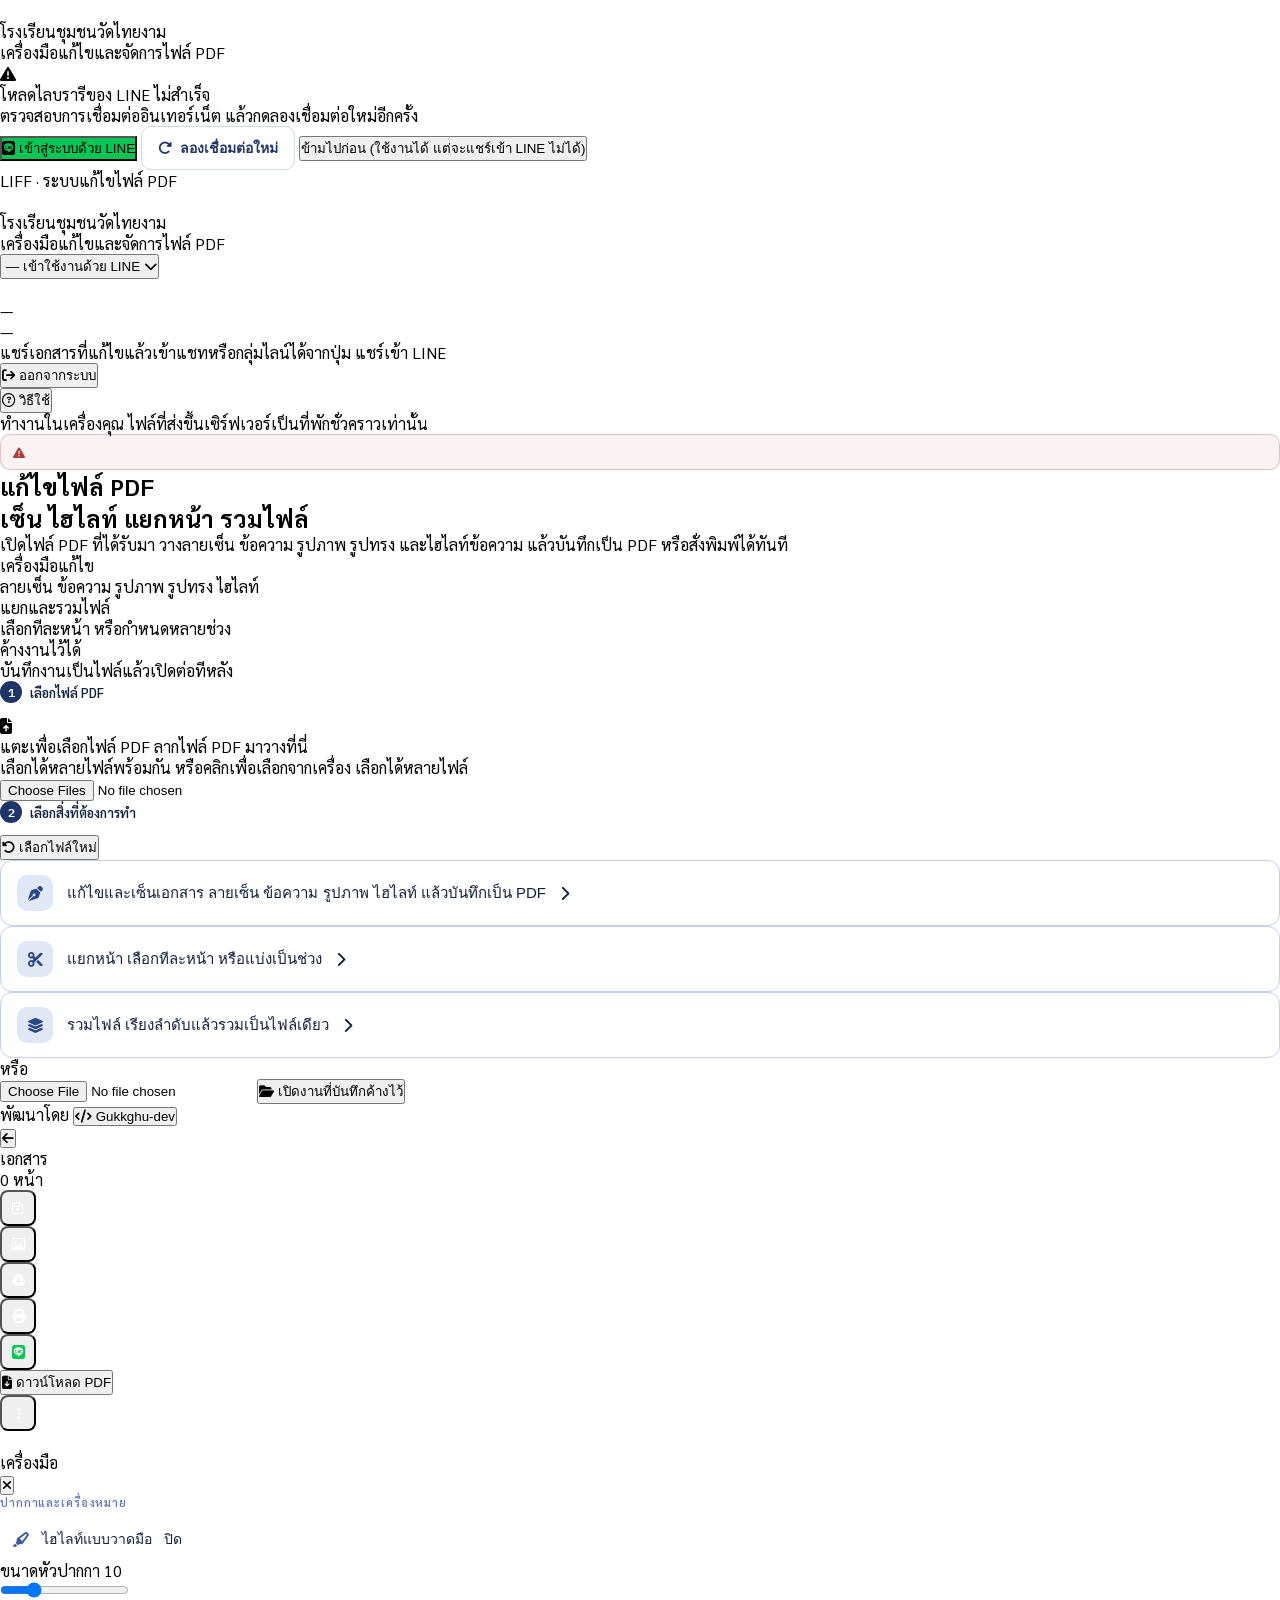
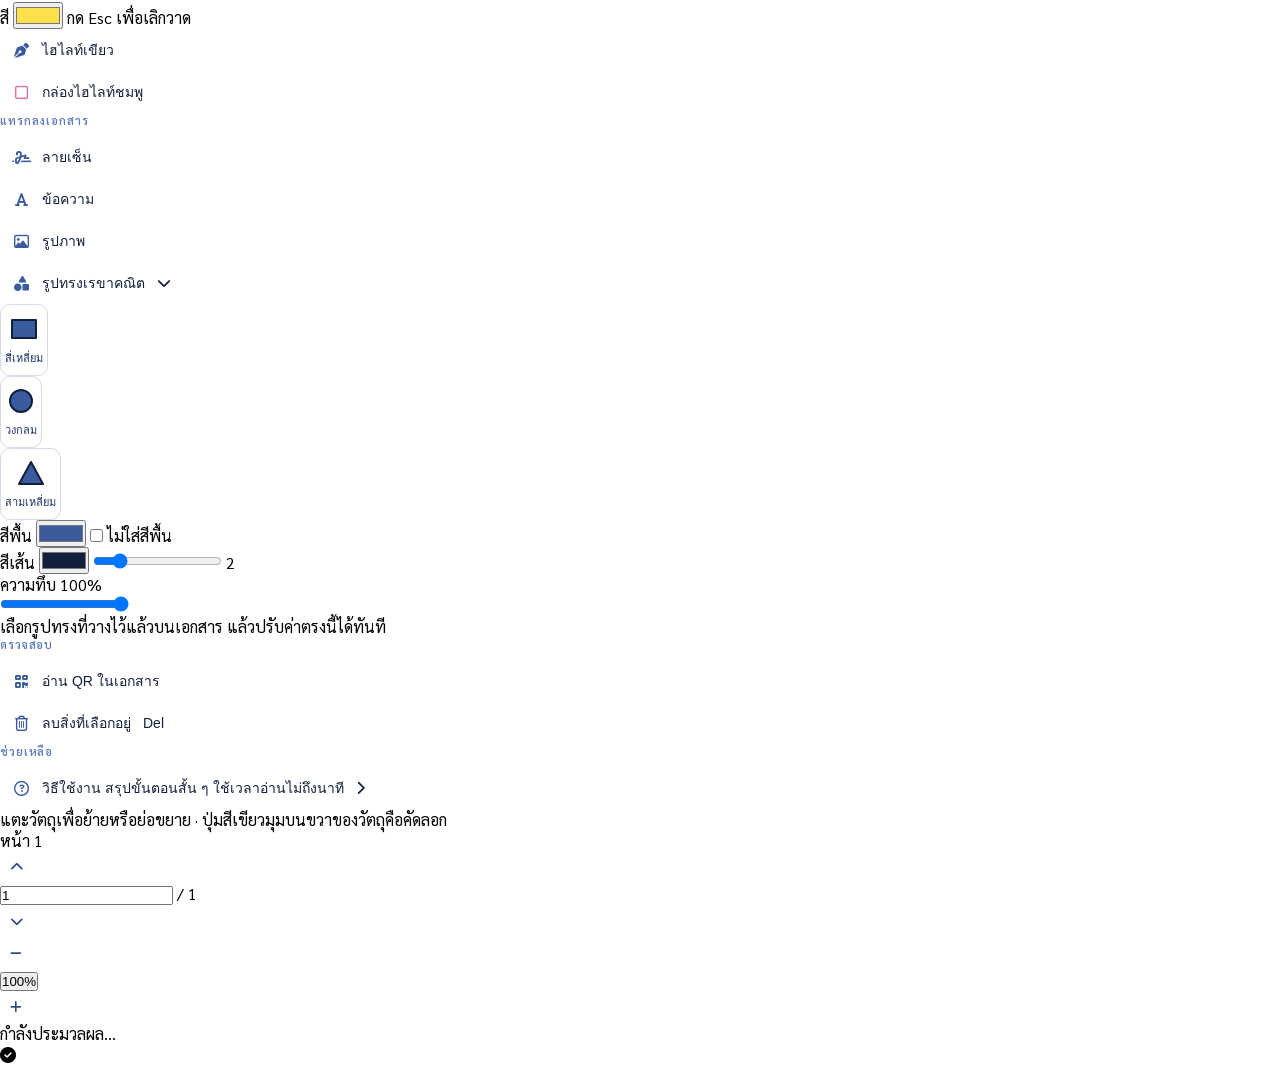
==== commit 1d689e28: "Mobile-first layout with bottom nav and overflow menu - Workspace: add mobile bottom nav (signature," ====
--- a/index.html
+++ b/index.html
@@ -98,15 +98,16 @@
 <!-- ══════════════════════════ หน้าเริ่มต้น ══════════════════════════ -->
 <main id="startSection" class="min-h-[100dvh] flex flex-col">
 
-  <header class="px-5 sm:px-8 py-5 flex items-center gap-3">
+  <header class="sticky top-0 z-20 bg-desk-100/90 backdrop-blur pt-[env(safe-area-inset-top)] lg:static lg:bg-transparent lg:backdrop-blur-none">
+   <div class="px-4 sm:px-8 py-3 sm:py-5 flex items-center gap-3">
     <img id="brand-logo" src="https://res.cloudinary.com/djkbdwnsc/image/upload/f_auto,q_auto,c_fit,h_132,w_132/v1786978522/next-fullStack/Logo-thaingam_1_k2iec7.png"
-         alt="" class="h-11 w-auto max-w-[3.5rem] object-contain shrink-0" />
-    <div class="leading-tight">
-      <p id="brand-school" class="font-display font-semibold text-ink-900">โรงเรียนชุมชนวัดไทยงาม</p>
-      <p class="text-xs text-ink-500">เครื่องมือแก้ไขและจัดการไฟล์ PDF</p>
-    </div>
-
-    <div class="ml-auto flex items-center gap-2">
+         alt="" class="h-9 sm:h-11 w-auto max-w-[3.5rem] object-contain shrink-0" />
+    <div class="leading-tight min-w-0">
+      <p id="brand-school" class="font-display font-semibold text-ink-900 text-[15px] sm:text-base truncate">โรงเรียนชุมชนวัดไทยงาม</p>
+      <p class="text-xs text-ink-500 truncate">เครื่องมือแก้ไขและจัดการไฟล์ PDF</p>
+    </div>
+
+    <div class="ml-auto flex items-center gap-2 shrink-0">
       <!-- โปรไฟล์ LINE -->
       <div id="profileChip" class="hidden relative">
         <button id="profileBtn" type="button"
@@ -154,17 +155,18 @@
         <span class="hidden sm:inline">วิธีใช้</span>
       </button>
     </div>
+   </div>
   </header>
 
-  <div class="flex-1 flex flex-col px-5 sm:px-8 lg:px-16 pb-12 max-w-7xl mx-auto w-full">
-
-   <div class="flex-1 grid lg:grid-cols-[1.05fr,1fr] gap-10 lg:gap-16 items-center">
+  <div class="flex-1 flex flex-col px-4 sm:px-8 lg:px-16 pt-2 sm:pt-0 pb-[calc(2rem+env(safe-area-inset-bottom))] sm:pb-12 max-w-7xl mx-auto w-full">
+
+   <div class="flex-1 grid lg:grid-cols-[1.05fr,1fr] gap-8 lg:gap-16 items-start lg:items-center">
 
     <!-- ซ้าย: สาระ
          min-w-0 สำคัญ ไม่ใส่แล้วเนื้อหายาว ๆ ในคอลัมน์จะดันความกว้างจนอีกฝั่งถูกบีบ -->
     <section class="min-w-0">
-      <p class="inline-flex items-center gap-2 text-xs font-medium tracking-wide text-ink-600 bg-ink-100 rounded-full px-3 py-1 mb-5">
-        <span class="w-1.5 h-1.5 rounded-full bg-leaf-500"></span>
+      <p class="inline-flex items-start sm:items-center gap-2 text-xs font-medium tracking-wide text-ink-600 bg-ink-100 rounded-2xl sm:rounded-full px-3 py-1.5 sm:py-1 mb-5">
+        <span class="w-1.5 h-1.5 rounded-full bg-leaf-500 shrink-0 mt-1.5 sm:mt-0"></span>
         ทำงานในเครื่องคุณ ไฟล์ที่ส่งขึ้นเซิร์ฟเวอร์เป็นที่พักชั่วคราวเท่านั้น
       </p>
 
@@ -173,17 +175,17 @@
         <span data-keep-notice></span>
       </p>
 
-      <h1 class="font-display text-3xl sm:text-4xl lg:text-[2.75rem] leading-[1.45] sm:leading-[1.45] lg:leading-[1.45] font-bold text-ink-900">
+      <h1 class="font-display text-2xl sm:text-4xl lg:text-[2.75rem] leading-[1.45] sm:leading-[1.45] lg:leading-[1.45] font-bold text-ink-900">
         แก้ไขไฟล์ PDF<br class="hidden sm:block" />
         เซ็น ไฮไลท์ แยกหน้า รวมไฟล์
       </h1>
 
-      <p class="mt-4 text-ink-600 text-base sm:text-lg leading-relaxed max-w-xl">
+      <p class="mt-3 sm:mt-4 text-ink-600 text-[15px] sm:text-lg leading-relaxed max-w-xl">
         เปิดไฟล์ PDF ที่ได้รับมา วางลายเซ็น ข้อความ รูปภาพ รูปทรง และไฮไลท์ข้อความ
         แล้วบันทึกเป็น PDF หรือสั่งพิมพ์ได้ทันที
       </p>
 
-      <dl class="mt-8 grid sm:grid-cols-3 gap-x-6 gap-y-4 max-w-xl">
+      <dl class="mt-6 sm:mt-8 grid sm:grid-cols-3 gap-x-6 gap-y-4 max-w-xl">
         <div class="border-l-2 border-ink-200 pl-3">
           <dt class="font-medium text-sm text-ink-900">เครื่องมือแก้ไข</dt>
           <dd class="text-xs text-ink-500 mt-0.5">ลายเซ็น ข้อความ รูปภาพ รูปทรง ไฮไลท์</dd>
@@ -200,8 +202,9 @@
     </section>
 
     <!-- ขวา: จุดเริ่มงาน -->
-    <section class="relative min-w-0">
-      <div class="bg-white rounded-2xl shadow-page p-6 sm:p-8">
+    <!-- มือถือ: กล่องเลือกไฟล์ขึ้นก่อน งานหลักต้องเห็นทันทีไม่ต้องเลื่อนหา -->
+    <section class="relative min-w-0 order-first lg:order-none">
+      <div class="bg-white rounded-2xl shadow-page p-5 sm:p-8">
 
         <!-- ขั้นที่ 1 · เลือกไฟล์
              จุดอัปโหลดของทั้งระบบอยู่ตรงนี้จุดเดียว แก้ไข แยกหน้า และรวมไฟล์
@@ -210,7 +213,7 @@
           <p class="step-label"><span class="step-num">1</span> เลือกไฟล์ PDF</p>
 
           <div id="dropStampZone"
-               class="group relative border-2 border-dashed border-ink-200 rounded-xl px-6 py-12 text-center cursor-pointer
+               class="group relative border-2 border-dashed border-ink-200 rounded-xl px-5 py-9 sm:px-6 sm:py-12 text-center cursor-pointer
                       hover:border-ink-400 hover:bg-ink-50/60 focus-visible:outline-none focus-visible:ring-2 focus-visible:ring-ink-500
                       transition-colors"
                role="button" tabindex="0" aria-label="เลือกหรือลากไฟล์ PDF">
@@ -218,8 +221,14 @@
                          group-hover:bg-ink-600 group-hover:text-white transition-colors">
               <i class="fa-solid fa-file-arrow-up text-xl"></i>
             </span>
-            <p class="font-medium text-ink-900">ลากไฟล์ PDF มาวางที่นี่</p>
-            <p class="text-sm text-ink-500 mt-1">หรือคลิกเพื่อเลือกจากเครื่อง เลือกได้หลายไฟล์</p>
+            <p class="font-medium text-ink-900">
+              <span class="sm:hidden">แตะเพื่อเลือกไฟล์ PDF</span>
+              <span class="hidden sm:inline">ลากไฟล์ PDF มาวางที่นี่</span>
+            </p>
+            <p class="text-sm text-ink-500 mt-1">
+              <span class="sm:hidden">เลือกได้หลายไฟล์พร้อมกัน</span>
+              <span class="hidden sm:inline">หรือคลิกเพื่อเลือกจากเครื่อง เลือกได้หลายไฟล์</span>
+            </p>
             <input type="file" id="stampFileInput" class="hidden" accept="application/pdf" multiple />
           </div>
         </div>
@@ -291,7 +300,7 @@
     </section>
    </div>
 
-   <footer class="pt-10 mt-4 border-t border-ink-100 flex flex-wrap items-center justify-center gap-x-2 gap-y-1
+   <footer class="pt-6 sm:pt-10 mt-8 sm:mt-4 border-t border-ink-100 flex flex-wrap items-center justify-center gap-x-2 gap-y-1
                   text-xs text-ink-400">
      <span>พัฒนาโดย</span>
      <button id="openCreditBtn" type="button"
@@ -307,8 +316,8 @@
 <div id="previewSection" class="hidden fixed inset-0 z-30 flex flex-col bg-desk-200">
 
   <!-- แถบบน -->
-  <header class="shrink-0 bg-ink-900 text-white">
-    <div class="h-14 px-3 sm:px-4 flex items-center gap-3">
+  <header class="relative z-40 shrink-0 bg-ink-900 text-white pt-[env(safe-area-inset-top)]">
+    <div class="h-14 px-2 sm:px-4 flex items-center gap-2 sm:gap-3">
       <button id="back-to-upload-btn"
               class="shrink-0 w-9 h-9 rounded-lg hover:bg-white/10 flex items-center justify-center transition-colors"
               title="กลับหน้าแรก" aria-label="กลับหน้าแรก">
@@ -323,7 +332,7 @@
       </div>
 
       <div class="flex items-center gap-1 sm:gap-1.5">
-        <button id="export-json" class="topbar-btn" title="บันทึกงานค้างไว้ (JSON)" aria-label="บันทึกงาน">
+        <button id="export-json" class="topbar-btn hidden sm:flex" title="บันทึกงานค้างไว้ (JSON)" aria-label="บันทึกงาน">
           <i class="fa-regular fa-floppy-disk"></i>
         </button>
         <button id="export-jpg-btn" class="topbar-btn hidden sm:flex" title="บันทึกเป็นรูป JPG" aria-label="บันทึก JPG">
@@ -332,7 +341,7 @@
         <button id="upload-drive-btn" class="topbar-btn hidden" title="อัปโหลดขึ้น Google Drive" aria-label="อัปโหลดขึ้น Drive">
           <i class="fab fa-google-drive"></i>
         </button>
-        <button id="print-pdf-btn" class="topbar-btn" title="พิมพ์" aria-label="พิมพ์">
+        <button id="print-pdf-btn" class="topbar-btn hidden sm:flex" title="พิมพ์" aria-label="พิมพ์">
           <i class="fa-solid fa-print"></i>
         </button>
         <button id="share-line-btn" class="topbar-btn" title="แชร์เข้า LINE" aria-label="แชร์เข้า LINE">
@@ -345,6 +354,33 @@
           <span class="hidden sm:inline">ดาวน์โหลด PDF</span>
         </button>
 
+        <!-- มือถือ: ปุ่มที่ไม่ได้ใช้บ่อยรวมไว้ในเมนูนี้ แถบบนจะได้ไม่แน่น -->
+        <div class="relative sm:hidden">
+          <button id="moreMenuBtn" type="button" class="topbar-btn" aria-label="เมนูเพิ่มเติม"
+                  aria-haspopup="true" aria-expanded="false">
+            <i class="fa-solid fa-ellipsis-vertical"></i>
+          </button>
+          <div id="moreMenu" class="more-menu hidden" role="menu">
+            <button type="button" class="more-item" data-proxy="export-json" role="menuitem">
+              <i class="fa-regular fa-floppy-disk"></i>
+              <span>บันทึกงานค้างไว้<small>เปิดแก้ต่อทีหลังได้</small></span>
+            </button>
+            <button type="button" class="more-item" data-proxy="export-jpg-btn" role="menuitem">
+              <i class="fa-regular fa-image"></i>
+              <span>บันทึกเป็นรูป JPG</span>
+            </button>
+            <button type="button" class="more-item" data-proxy="print-pdf-btn" role="menuitem">
+              <i class="fa-solid fa-print"></i>
+              <span>พิมพ์</span>
+            </button>
+            <div class="h-px bg-desk-200 my-1"></div>
+            <button type="button" class="more-item" data-proxy="openHelpBtnTool" role="menuitem">
+              <i class="fa-regular fa-circle-question"></i>
+              <span>วิธีใช้งาน</span>
+            </button>
+          </div>
+        </div>
+
         <span id="topbarProfile" class="hidden items-center gap-2 ml-1 sm:ml-2 sm:pl-3 sm:border-l border-white/15">
           <img id="profileAvatarTop" alt="" class="w-8 h-8 rounded-full object-cover bg-ink-700 ring-1 ring-white/25" />
           <span id="profileNameTop" class="hidden lg:block text-xs text-ink-200 max-w-[8rem] truncate"></span>
@@ -373,7 +409,7 @@
         </button>
       </div>
 
-      <div class="p-4 space-y-6">
+      <div class="p-4 pb-[calc(1rem+env(safe-area-inset-bottom))] space-y-6">
 
         <!-- ปากกาและเครื่องหมาย -->
         <section>
@@ -554,14 +590,28 @@
         <button id="zoom-percent" class="font-mono text-xs text-ink-600 w-11 text-center hover:text-ink-900" title="กลับไปขนาดพอดีหน้าจอ">100%</button>
         <button id="zoom-in" class="ctrl-btn" aria-label="ขยาย"><i class="fa-solid fa-plus text-xs"></i></button>
       </div>
-
-      <button id="mobileToolBtn"
-              class="md:hidden w-12 h-12 rounded-full bg-ink-900 text-white shadow-pill flex items-center justify-center"
-              aria-label="เปิดเครื่องมือ">
-        <i class="fa-solid fa-pen-ruler text-lg"></i>
-      </button>
     </div>
   </div>
+
+  <!-- มือถือ: แถบเมนูล่าง เครื่องมือที่ใช้บ่อยกดได้ทันทีด้วยนิ้วโป้ง
+       แต่ละปุ่มสั่งปุ่มจริงในแผงเครื่องมือ (data-proxy) จึงไม่ต้องเขียนการทำงานซ้ำ -->
+  <nav id="mobileNav" class="mobile-nav md:hidden" aria-label="เครื่องมือหลัก">
+    <button type="button" class="nav-item" data-proxy="openModalBtn">
+      <i class="fa-solid fa-signature"></i><span>ลายเซ็น</span>
+    </button>
+    <button type="button" class="nav-item" data-proxy="openTextModalBtn">
+      <i class="fa-solid fa-font"></i><span>ข้อความ</span>
+    </button>
+    <button type="button" id="navHighlightBtn" class="nav-item" data-proxy="highlight-text-btn">
+      <i class="fa-solid fa-highlighter"></i><span>ไฮไลท์</span>
+    </button>
+    <button type="button" class="nav-item" data-proxy="insert-imageF-btn">
+      <i class="fa-regular fa-image"></i><span>รูปภาพ</span>
+    </button>
+    <button type="button" id="mobileToolBtn" class="nav-item" aria-label="เปิดเครื่องมือทั้งหมด">
+      <i class="fa-solid fa-grip"></i><span>ทั้งหมด</span>
+    </button>
+  </nav>
 </div>
 
 <!-- ══════════════════════════ กล่องลายเซ็น ══════════════════════════ -->
--- a/style.css
+++ b/style.css
@@ -46,6 +46,101 @@
 }
 .topbar-btn:hover { background: rgba(255, 255, 255, .12); }
 
+/* เมนูเพิ่มเติมบนแถบบน (มือถือ) */
+.more-menu {
+  position: absolute;
+  right: 0;
+  top: calc(100% + .5rem);
+  z-index: 50;
+  width: 15rem;
+  padding: .375rem;
+  border-radius: 1rem;
+  background: #fff;
+  border: 1px solid var(--desk-200);
+  box-shadow: 0 18px 40px -16px rgba(11, 21, 42, .45);
+  transform-origin: top right;
+  animation: menuIn .16s ease-out;
+}
+.more-menu.hidden { display: none; }
+
+.more-item {
+  display: flex;
+  align-items: center;
+  gap: .75rem;
+  width: 100%;
+  min-height: 2.75rem;
+  padding: .5rem .75rem;
+  border-radius: .625rem;
+  font-size: .875rem;
+  font-weight: 500;
+  color: var(--ink-900);
+  text-align: left;
+  transition: background-color .15s ease;
+}
+.more-item:hover,
+.more-item:active { background: var(--desk-100); }
+.more-item > i { width: 1.125rem; text-align: center; color: var(--ink-500); }
+.more-item small {
+  display: block;
+  font-size: .6875rem;
+  font-weight: 400;
+  color: var(--ink-400);
+}
+
+@keyframes menuIn {
+  from { opacity: 0; transform: translateY(-4px) scale(.97); }
+  to   { opacity: 1; transform: none; }
+}
+
+/* ── มือถือ: แถบเมนูล่างของหน้าทำงาน ───────────────────────────── */
+.mobile-nav {
+  position: relative;
+  z-index: 30;
+  flex-shrink: 0;
+  display: grid;
+  grid-template-columns: repeat(5, 1fr);
+  gap: .25rem;
+  padding: .375rem .5rem calc(.375rem + env(safe-area-inset-bottom));
+  background: rgba(255, 255, 255, .96);
+  backdrop-filter: blur(10px);
+  border-top: 1px solid var(--desk-300);
+  box-shadow: 0 -6px 20px -14px rgba(18, 32, 61, .4);
+}
+@media (min-width: 768px) { .mobile-nav { display: none; } }
+
+.nav-item {
+  display: flex;
+  flex-direction: column;
+  align-items: center;
+  justify-content: center;
+  gap: .2rem;
+  min-height: 3.25rem;
+  border-radius: .875rem;
+  font-size: .6875rem;
+  font-weight: 500;
+  color: var(--ink-500);
+  -webkit-tap-highlight-color: transparent;
+  transition: color .15s ease, background-color .15s ease;
+}
+
+/* ไอคอนอยู่ในเม็ดยา เวลาเปิดใช้งานเม็ดยาจะเติมสี แบบแอปมือถือทั่วไป */
+.nav-item > i {
+  display: flex;
+  align-items: center;
+  justify-content: center;
+  width: 3rem;
+  height: 1.75rem;
+  border-radius: 999px;
+  font-size: 1.0625rem;
+  transition: background-color .2s ease, color .2s ease, transform .15s ease;
+}
+.nav-item:active > i { transform: scale(.92); }
+.nav-item.is-active { color: var(--ink-900); font-weight: 600; }
+.nav-item.is-active > i { background: var(--ink-100); color: var(--ink-700); }
+
+/* ปุ่ม "ทั้งหมด" เด่นกว่าเพื่อนเล็กน้อย บอกว่ายังมีเครื่องมืออื่นอีก */
+#mobileToolBtn > i { background: var(--ink-900); color: #fff; }
+
 /* ── หน้าเริ่มต้น: เลือกไฟล์ที่เดียว แล้วค่อยเลือกว่าจะทำอะไร ──────── */
 .step-label {
   display: flex;
@@ -312,6 +407,12 @@
   font-size: .9375rem;
 }
 
+/* มือถือ: แถวเครื่องมือสูงพอให้นิ้วแตะได้ไม่พลาด (อย่างน้อย 44px) */
+@media (max-width: 767px) {
+  .tool-row { min-height: 2.875rem; font-size: .9375rem; }
+  .action-row { min-height: 3.5rem; }
+}
+
 
 /* ── การ์ดรูปทรง: ตัวอย่างเปลี่ยนสีตามที่เลือกไว้จริง ──────────── */
 .shape-card {
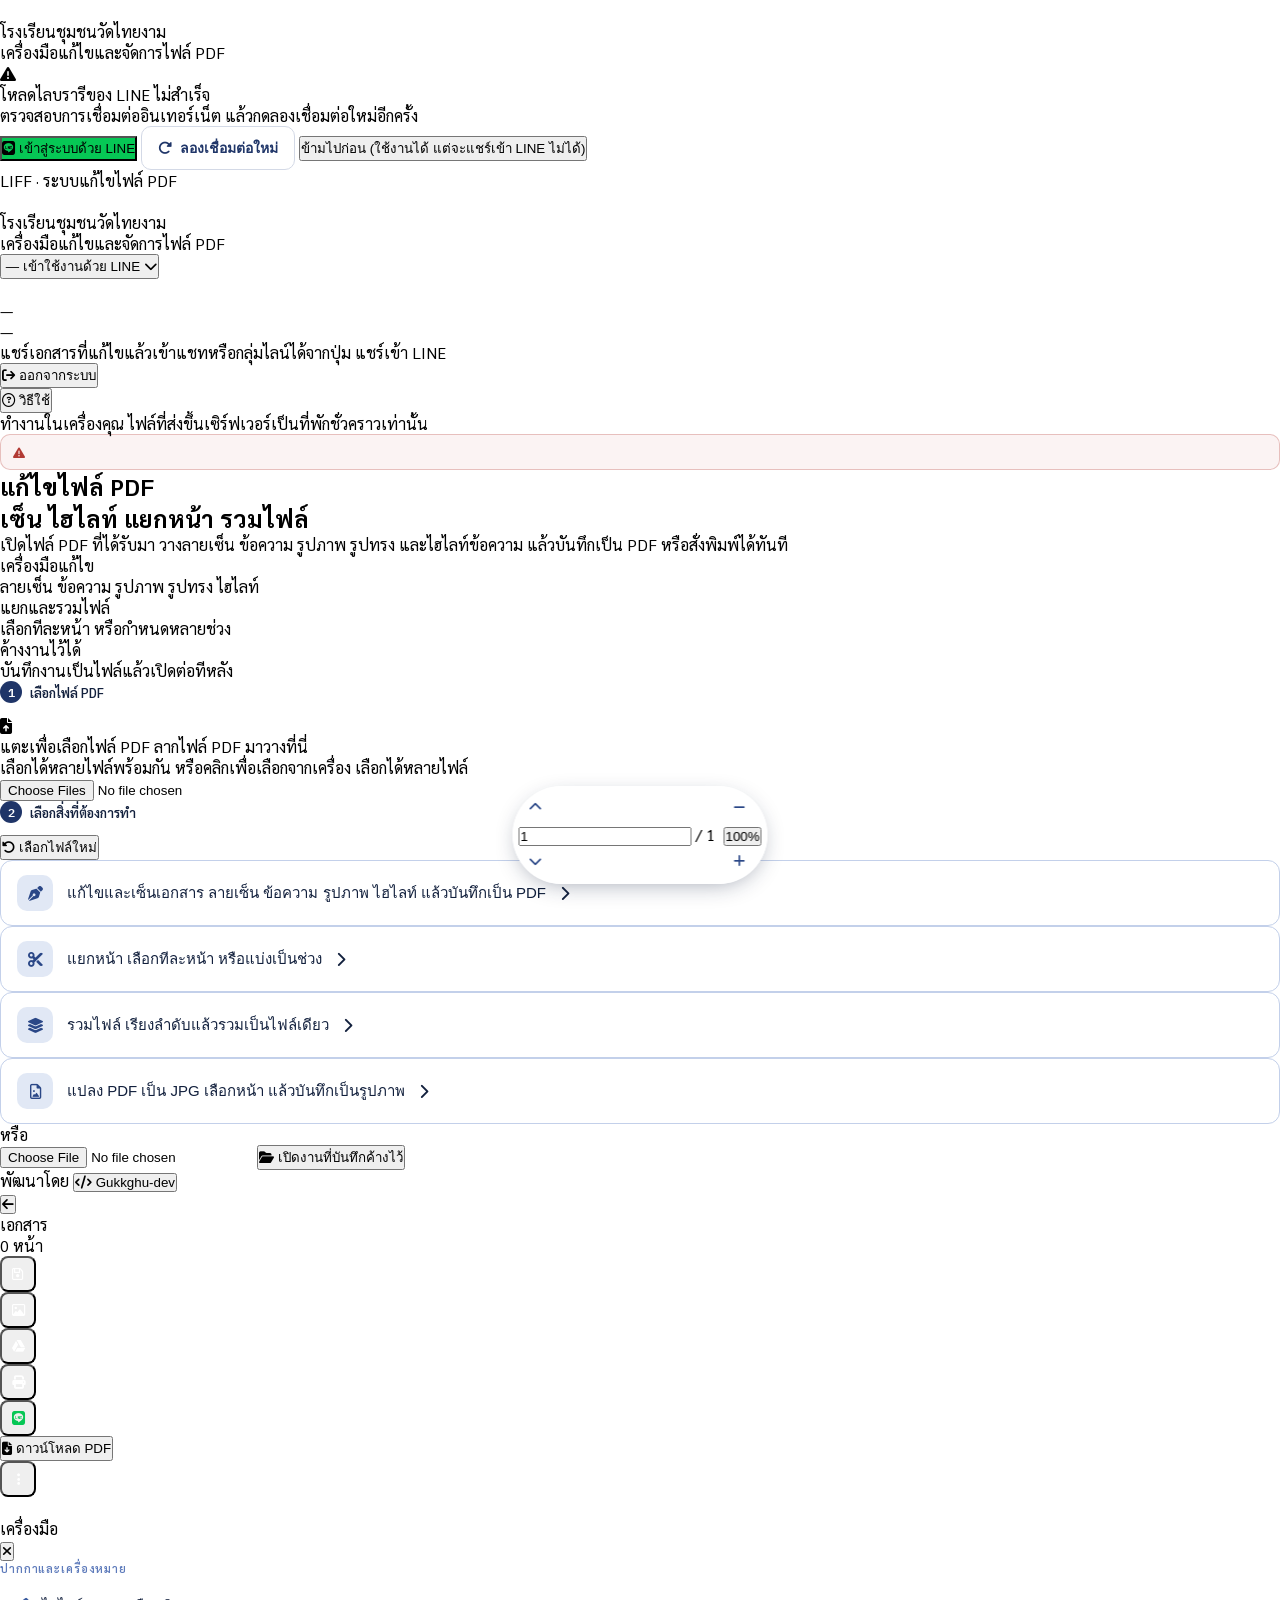
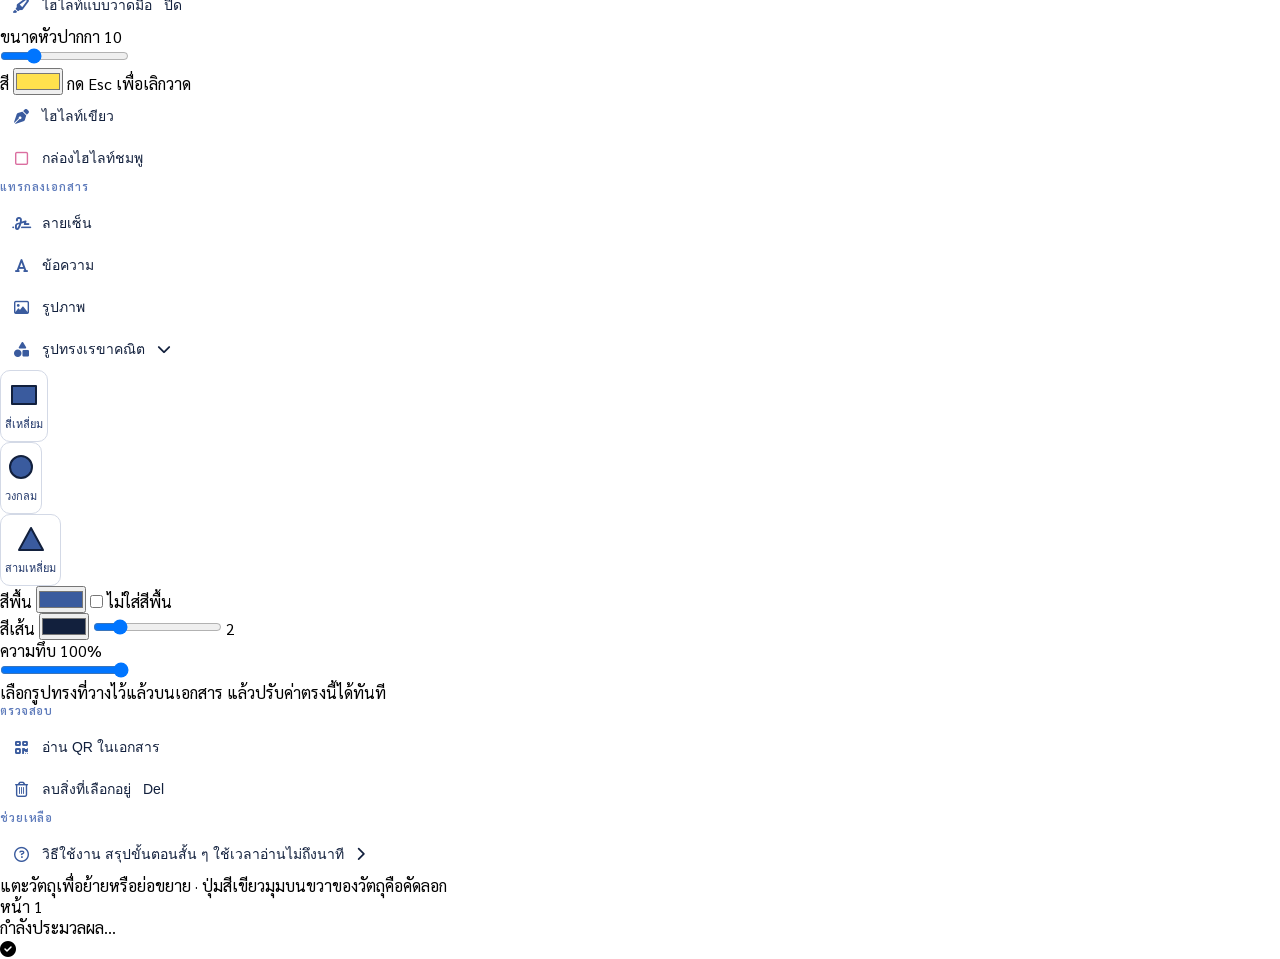
==== commit 6591d32b: "Mobile tool dock, PDF to JPG converter, and cache-busting - Replace the mobile bottom nav with a swi" ====
--- a/index.html
+++ b/index.html
@@ -43,7 +43,7 @@
         integrity="sha512-Evv84Mr4kqVGRNSgIGL/F/aIDqQb7xQ2vcrdIwxfjThSH8CSR7PBEakCr51Ck+w+/U6swU2Im1vVX0SVk9ABhg=="
         crossorigin="anonymous" referrerpolicy="no-referrer" />
   <link href="https://cdn.jsdelivr.net/npm/quill@2.0.3/dist/quill.snow.css" rel="stylesheet" />
-  <link rel="stylesheet" href="style.css" />
+  <link rel="stylesheet" href="style.css?v=20261001b" />
 
   <script charset="utf-8" src="https://static.line-scdn.net/liff/edge/2/sdk.js"></script>
 </head>
@@ -274,6 +274,17 @@
                 รวมไฟล์
                 <span id="actionMergeNote" class="block text-xs text-ink-400 font-normal mt-0.5">
                   เรียงลำดับแล้วรวมเป็นไฟล์เดียว
+                </span>
+              </span>
+              <i class="fa-solid fa-chevron-right text-ink-300 text-xs shrink-0"></i>
+            </button>
+
+            <button id="actionJpgBtn" type="button" class="action-row">
+              <span class="action-icon"><i class="fa-regular fa-file-image"></i></span>
+              <span class="flex-1 text-left">
+                แปลง PDF เป็น JPG
+                <span id="actionJpgNote" class="block text-xs text-ink-400 font-normal mt-0.5">
+                  เลือกหน้า แล้วบันทึกเป็นรูปภาพ
                 </span>
               </span>
               <i class="fa-solid fa-chevron-right text-ink-300 text-xs shrink-0"></i>
@@ -563,7 +574,7 @@
 
     <!-- พื้นที่เอกสาร -->
     <div id="container-warper" class="flex-1 overflow-auto relative">
-      <div id="pdf-container" class="flex flex-col items-center gap-6 p-4 sm:p-6 pb-32 w-full mx-auto"></div>
+      <div id="pdf-container" class="flex flex-col items-center gap-6 p-4 sm:p-6 pb-8 md:pb-32 w-full mx-auto"></div>
 
       <div id="scroll-page-indicator"
            class="fixed top-1/2 right-3 -translate-y-1/2 bg-ink-900/85 text-white text-xs font-mono px-2.5 py-1.5 rounded-lg
@@ -571,10 +582,14 @@
         หน้า 1
       </div>
     </div>
-
-    <!-- แถบควบคุมลอย -->
-    <div class="absolute bottom-4 left-1/2 -translate-x-1/2 z-20 flex items-center gap-2">
-      <div class="flex items-center gap-1 bg-white/95 backdrop-blur rounded-full shadow-pill px-1.5 py-1.5">
+  </div>
+
+  <!-- แถบล่าง
+       เดสก์ท็อป: ลอยกลางจอเป็นเม็ดยาเปลี่ยนหน้า/ซูมเหมือนเดิม
+       มือถือ: เป็นแผงติดขอบล่างแบบแอปแต่งเอกสาร แถวบนเปลี่ยนหน้า/ซูม แถวล่างเครื่องมือปัดซ้ายขวาได้ -->
+  <div id="bottomBar" class="bottom-bar">
+    <div class="ctrl-pill">
+      <div class="flex items-center gap-1">
         <button id="prev-page" class="ctrl-btn" aria-label="หน้าก่อนหน้า"><i class="fa-solid fa-chevron-up text-xs"></i></button>
         <div class="flex items-center gap-1 px-1">
           <input id="page-input" type="number" min="1" value="1"
@@ -583,35 +598,52 @@
           <span id="total-pages" class="font-mono text-sm text-ink-500 pr-1">1</span>
         </div>
         <button id="next-page" class="ctrl-btn" aria-label="หน้าถัดไป"><i class="fa-solid fa-chevron-down text-xs"></i></button>
-
-        <span class="w-px h-6 bg-desk-300 mx-1"></span>
-
+      </div>
+
+      <span class="hidden md:block w-px h-6 bg-desk-300 mx-1"></span>
+
+      <div class="flex items-center gap-1">
         <button id="zoom-out" class="ctrl-btn" aria-label="ย่อ"><i class="fa-solid fa-minus text-xs"></i></button>
         <button id="zoom-percent" class="font-mono text-xs text-ink-600 w-11 text-center hover:text-ink-900" title="กลับไปขนาดพอดีหน้าจอ">100%</button>
         <button id="zoom-in" class="ctrl-btn" aria-label="ขยาย"><i class="fa-solid fa-plus text-xs"></i></button>
       </div>
     </div>
-  </div>
-
-  <!-- มือถือ: แถบเมนูล่าง เครื่องมือที่ใช้บ่อยกดได้ทันทีด้วยนิ้วโป้ง
-       แต่ละปุ่มสั่งปุ่มจริงในแผงเครื่องมือ (data-proxy) จึงไม่ต้องเขียนการทำงานซ้ำ -->
-  <nav id="mobileNav" class="mobile-nav md:hidden" aria-label="เครื่องมือหลัก">
-    <button type="button" class="nav-item" data-proxy="openModalBtn">
-      <i class="fa-solid fa-signature"></i><span>ลายเซ็น</span>
-    </button>
-    <button type="button" class="nav-item" data-proxy="openTextModalBtn">
-      <i class="fa-solid fa-font"></i><span>ข้อความ</span>
-    </button>
-    <button type="button" id="navHighlightBtn" class="nav-item" data-proxy="highlight-text-btn">
-      <i class="fa-solid fa-highlighter"></i><span>ไฮไลท์</span>
-    </button>
-    <button type="button" class="nav-item" data-proxy="insert-imageF-btn">
-      <i class="fa-regular fa-image"></i><span>รูปภาพ</span>
-    </button>
-    <button type="button" id="mobileToolBtn" class="nav-item" aria-label="เปิดเครื่องมือทั้งหมด">
-      <i class="fa-solid fa-grip"></i><span>ทั้งหมด</span>
-    </button>
-  </nav>
+
+    <!-- มือถือ: เครื่องมือทุกตัวเรียงในแถวเดียว ปัดดูเพิ่มได้
+         ปุ่มที่มี data-proxy สั่งกดปุ่มจริงในแผงเครื่องมือ การทำงานจึงอยู่ที่เดียว -->
+    <nav id="mobileNav" class="tool-dock" aria-label="เครื่องมือ">
+      <button type="button" class="dock-item" data-proxy="openModalBtn">
+        <i class="fa-solid fa-signature"></i><span>ลายเซ็น</span>
+      </button>
+      <button type="button" class="dock-item" data-proxy="openTextModalBtn">
+        <i class="fa-solid fa-font"></i><span>ข้อความ</span>
+      </button>
+      <button type="button" class="dock-item" data-proxy="insert-imageF-btn">
+        <i class="fa-regular fa-image"></i><span>รูปภาพ</span>
+      </button>
+      <button type="button" id="navHighlightBtn" class="dock-item" data-proxy="highlight-text-btn">
+        <i class="fa-solid fa-highlighter"></i><span>ไฮไลท์</span>
+      </button>
+      <button type="button" class="dock-item" data-proxy="highlightgreen-text-btn">
+        <i class="fa-solid fa-pen-nib" style="color:#1B7A5A"></i><span>ไฮไลท์เขียว</span>
+      </button>
+      <button type="button" class="dock-item" data-proxy="highlightpink-text-btn">
+        <i class="fa-regular fa-square" style="color:#DB6FA0"></i><span>กล่องชมพู</span>
+      </button>
+      <button type="button" id="dockShapeBtn" class="dock-item">
+        <i class="fa-solid fa-shapes"></i><span>รูปทรง</span>
+      </button>
+      <button type="button" class="dock-item" data-proxy="detect-qr-btn">
+        <i class="fa-solid fa-qrcode"></i><span>อ่าน QR</span>
+      </button>
+      <button type="button" class="dock-item dock-danger" data-proxy="delete-object-btn">
+        <i class="fa-regular fa-trash-can"></i><span>ลบที่เลือก</span>
+      </button>
+      <button type="button" id="mobileToolBtn" class="dock-item" aria-label="เปิดแผงเครื่องมือทั้งหมด">
+        <i class="fa-solid fa-sliders"></i><span>ตั้งค่า</span>
+      </button>
+    </nav>
+  </div>
 </div>
 
 <!-- ══════════════════════════ กล่องลายเซ็น ══════════════════════════ -->
@@ -1249,6 +1281,92 @@
   </div>
 </div>
 
+<!-- ══════════════════════════ แปลง PDF เป็น JPG ══════════════════════════ -->
+<div id="jpgPdfModal" class="modal-backdrop hidden">
+  <div class="modal-card modal-sheet w-full max-w-3xl flex flex-col">
+
+    <!-- Header -->
+    <div class="shrink-0 flex items-start justify-between mb-1">
+      <div>
+        <h2 class="font-display font-semibold text-lg">แปลง PDF เป็น JPG</h2>
+        <p class="text-xs text-ink-500 mt-0.5">เลือกหน้าที่ต้องการ แต่ละหน้าจะได้รูป JPG หนึ่งรูป</p>
+      </div>
+      <button id="closeJpgPdfModal" class="w-8 h-8 rounded-lg hover:bg-desk-100 text-ink-500 shrink-0" aria-label="ปิด">
+        <i class="fa-solid fa-xmark"></i>
+      </button>
+    </div>
+
+    <!-- Toolbar -->
+    <div class="shrink-0 flex flex-wrap items-center gap-2 mt-3 py-3 border-b border-desk-200">
+      <span id="jpgFileName" class="w-full sm:w-auto sm:flex-1 min-w-0 truncate text-sm font-medium text-ink-700"></span>
+      <div class="flex items-center gap-2 shrink-0 w-full sm:w-auto">
+        <button id="jpgSelectAll" type="button"
+                class="flex-1 sm:flex-none inline-flex items-center justify-center gap-1.5 whitespace-nowrap text-xs font-medium text-ink-600 border border-desk-300
+                       rounded-lg px-2.5 sm:px-3 py-2 sm:py-1.5 hover:bg-ink-50 hover:border-ink-400 transition-colors">
+          <i class="fa-solid fa-check-double"></i> เลือกทั้งหมด
+        </button>
+        <button id="jpgClearAll" type="button"
+                class="flex-1 sm:flex-none inline-flex items-center justify-center gap-1.5 whitespace-nowrap text-xs font-medium text-ink-600 border border-desk-300
+                       rounded-lg px-2.5 sm:px-3 py-2 sm:py-1.5 hover:bg-ink-50 hover:border-ink-400 transition-colors">
+          <i class="fa-solid fa-xmark"></i> ล้างทั้งหมด
+        </button>
+      </div>
+    </div>
+
+    <!-- ความคมชัด — คมมากไฟล์ใหญ่ ส่งต่อในไลน์ช้า จึงให้ค่าปกติเป็นค่าเริ่มต้น -->
+    <div id="jpgQualityPicker" class="shrink-0 mt-3 grid grid-cols-2 gap-1 rounded-xl bg-desk-100 p-1"
+         role="radiogroup" aria-label="ความคมชัดของรูป">
+      <button type="button" role="radio" data-jpg-dpi="150" aria-checked="true">
+        <i class="fa-regular fa-image"></i> ปกติ <span class="hidden sm:inline text-[11px] opacity-70">· ไฟล์เล็ก</span>
+      </button>
+      <button type="button" role="radio" data-jpg-dpi="300" aria-checked="false">
+        <i class="fa-solid fa-magnifying-glass-plus"></i> คมชัดสูง <span class="hidden sm:inline text-[11px] opacity-70">· สำหรับพิมพ์</span>
+      </button>
+    </div>
+
+    <!-- หน้าทั้งหมด -->
+    <div class="flex-1 overflow-y-auto mt-3 -mx-1 px-1">
+      <div id="jpgPageList" class="grid grid-cols-3 sm:grid-cols-4 md:grid-cols-5 gap-3 pb-4"></div>
+    </div>
+
+    <!-- Status -->
+    <div id="jpgStatus" class="hidden shrink-0 mt-3 flex items-center gap-2.5 rounded-lg bg-desk-100 px-3 py-2.5 text-xs text-ink-600">
+      <span id="jpgStatusSpinner" class="hidden shrink-0 w-3.5 h-3.5 rounded-full border-2 border-ink-200 border-t-ink-600 animate-spin"></span>
+      <span id="jpgStatusText" class="flex-1 leading-relaxed"></span>
+    </div>
+
+    <!-- โผล่หลังส่งเข้า LINE สำเร็จ ตอนนั้นแหละที่รูปไปนอนอยู่บน Drive -->
+    <p id="jpgKeepNotice" class="keep-notice hidden shrink-0 mt-3">
+      <i class="fa-solid fa-triangle-exclamation"></i>
+      <span data-keep-notice></span>
+    </p>
+
+    <!-- Footer -->
+    <div class="shrink-0 mt-4 pt-4 border-t border-desk-200
+                flex flex-col sm:flex-row sm:items-center sm:justify-between gap-2 sm:gap-3">
+      <p id="jpgFooterNote" class="text-xs text-ink-400">
+        เลือก <span class="font-semibold text-ink-700">0</span>
+        จาก <span class="font-semibold text-ink-700">0</span> หน้า
+      </p>
+      <div class="flex flex-wrap items-center gap-2">
+        <button type="button" id="cancelJpgBtn" class="btn-ghost hidden sm:inline-flex">ปิด</button>
+        <button type="button" id="jpgShareBtn"
+                class="hidden flex-1 sm:flex-none items-center justify-center gap-2 rounded-xl px-4 py-3 sm:py-2.5
+                       font-semibold text-white whitespace-nowrap transition-opacity hover:opacity-90 disabled:opacity-50"
+                style="background:#06C755" disabled>
+          <i class="fa-brands fa-line text-lg"></i>
+          <span id="jpgShareLabel">แชร์เข้า LINE</span>
+        </button>
+        <button type="button" id="doJpgBtn" class="btn-primary flex-1 sm:flex-none whitespace-nowrap" disabled>
+          <i class="fa-solid fa-download"></i>
+          <span id="doJpgLabel">ดาวน์โหลด JPG</span>
+        </button>
+      </div>
+    </div>
+
+  </div>
+</div>
+
 <!-- ══════════════════════════ Libraries ══════════════════════════ -->
 <script src="https://cdnjs.cloudflare.com/ajax/libs/pdf.js/3.4.120/pdf.min.js"></script>
 <script src="https://cdnjs.cloudflare.com/ajax/libs/fabric.js/5.3.1/fabric.min.js"></script>
@@ -1259,10 +1377,13 @@
 <script src="https://cdnjs.cloudflare.com/ajax/libs/html2canvas/1.4.1/html2canvas.min.js"></script>
 <script src="https://cdn.jsdelivr.net/npm/quill@2.0.3/dist/quill.js"></script>
 <script src="https://cdn.jsdelivr.net/npm/pdf-lib@1.17.1/dist/pdf-lib.min.js"></script>
-<script src="app.js"></script>
-<script src="flex-doc.js"></script>
-<script src="liff-share.js"></script>
-<script src="pdf-split.js"></script>
-<script src="pdf-merge.js"></script>
+<!-- ?v= คือเลขรุ่น แก้ไฟล์ .js/.css เมื่อไรให้เปลี่ยนเลขนี้ทุกที่ (รวม style.css ด้านบน และ share.html)
+     ไม่งั้นแอป LINE จะใช้ไฟล์เก่าที่จำไว้ ปุ่มใหม่จะกดไม่ติด -->
+<script src="app.js?v=20261001b"></script>
+<script src="flex-doc.js?v=20261001b"></script>
+<script src="liff-share.js?v=20261001b"></script>
+<script src="pdf-split.js?v=20261001b"></script>
+<script src="pdf-merge.js?v=20261001b"></script>
+<script src="pdf-jpg.js?v=20261001b"></script>
 </body>
 </html>
--- a/style.css
+++ b/style.css
@@ -92,54 +92,105 @@
   to   { opacity: 1; transform: none; }
 }
 
-/* ── มือถือ: แถบเมนูล่างของหน้าทำงาน ───────────────────────────── */
-.mobile-nav {
+/* ── แถบล่างของหน้าทำงาน ──────────────────────────────────────────
+   มือถือ: แผงติดขอบล่างแบบแอปแต่งเอกสาร (เปลี่ยนหน้า/ซูม + เครื่องมือปัดได้)
+   เดสก์ท็อป: เหลือแค่เม็ดยาเปลี่ยนหน้า/ซูมลอยกลางจอ */
+.bottom-bar {
   position: relative;
   z-index: 30;
   flex-shrink: 0;
-  display: grid;
-  grid-template-columns: repeat(5, 1fr);
+  background: #fff;
+  border-top: 1px solid var(--desk-300);
+  box-shadow: 0 -8px 24px -16px rgba(18, 32, 61, .45);
+  padding-bottom: env(safe-area-inset-bottom);
+}
+
+.ctrl-pill {
+  display: flex;
+  align-items: center;
+  justify-content: space-between;
   gap: .25rem;
-  padding: .375rem .5rem calc(.375rem + env(safe-area-inset-bottom));
-  background: rgba(255, 255, 255, .96);
-  backdrop-filter: blur(10px);
-  border-top: 1px solid var(--desk-300);
-  box-shadow: 0 -6px 20px -14px rgba(18, 32, 61, .4);
-}
-@media (min-width: 768px) { .mobile-nav { display: none; } }
-
-.nav-item {
+  padding: .25rem .5rem;
+  border-bottom: 1px solid var(--desk-200);
+}
+
+.tool-dock {
+  display: flex;
+  gap: .125rem;
+  overflow-x: auto;
+  overscroll-behavior-x: contain;
+  scroll-snap-type: x proximity;
+  scrollbar-width: none;
+  padding: .375rem .5rem .5rem;
+  /* ขอบขวาจางลง บอกเป็นนัยว่ายังปัดดูเครื่องมือต่อได้ */
+  -webkit-mask-image: linear-gradient(90deg, #000 85%, transparent);
+  mask-image: linear-gradient(90deg, #000 85%, transparent);
+}
+.tool-dock::-webkit-scrollbar { display: none; }
+.tool-dock.is-end { -webkit-mask-image: none; mask-image: none; }
+
+.dock-item {
+  flex: 0 0 auto;
   display: flex;
   flex-direction: column;
   align-items: center;
-  justify-content: center;
-  gap: .2rem;
-  min-height: 3.25rem;
+  gap: .25rem;
+  min-width: 4.25rem;
+  padding: .375rem .25rem .25rem;
   border-radius: .875rem;
+  scroll-snap-align: start;
   font-size: .6875rem;
   font-weight: 500;
-  color: var(--ink-500);
+  line-height: 1.2;
+  white-space: nowrap;
+  color: var(--ink-600);
   -webkit-tap-highlight-color: transparent;
-  transition: color .15s ease, background-color .15s ease;
-}
-
-/* ไอคอนอยู่ในเม็ดยา เวลาเปิดใช้งานเม็ดยาจะเติมสี แบบแอปมือถือทั่วไป */
-.nav-item > i {
-  display: flex;
-  align-items: center;
-  justify-content: center;
-  width: 3rem;
-  height: 1.75rem;
-  border-radius: 999px;
-  font-size: 1.0625rem;
-  transition: background-color .2s ease, color .2s ease, transform .15s ease;
-}
-.nav-item:active > i { transform: scale(.92); }
-.nav-item.is-active { color: var(--ink-900); font-weight: 600; }
-.nav-item.is-active > i { background: var(--ink-100); color: var(--ink-700); }
-
-/* ปุ่ม "ทั้งหมด" เด่นกว่าเพื่อนเล็กน้อย บอกว่ายังมีเครื่องมืออื่นอีก */
-#mobileToolBtn > i { background: var(--ink-900); color: #fff; }
+  transition: color .15s ease;
+}
+
+/* ไอคอนอยู่ในกล่องมน กดแล้วยุบเล็กน้อยให้รู้ว่ากดติด */
+.dock-item > i {
+  display: flex;
+  align-items: center;
+  justify-content: center;
+  width: 2.75rem;
+  height: 2.75rem;
+  border-radius: .875rem;
+  background: var(--desk-100);
+  color: var(--ink-700);
+  font-size: 1.125rem;
+  transition: background-color .2s ease, color .2s ease, transform .12s ease;
+}
+.dock-item:active > i { transform: scale(.9); background: var(--ink-100); }
+
+.dock-item.is-active { color: var(--ink-900); font-weight: 600; }
+.dock-item.is-active > i { background: var(--ink-700); color: #fff; }
+
+.dock-danger > i { color: var(--seal-500); background: rgba(178, 58, 52, .08); }
+
+@media (min-width: 768px) {
+  .bottom-bar {
+    position: absolute;
+    left: 50%;
+    bottom: 1rem;
+    z-index: 20;
+    transform: translateX(-50%);
+    background: transparent;
+    border: 0;
+    box-shadow: none;
+    padding: 0;
+  }
+  .ctrl-pill {
+    justify-content: flex-start;
+    padding: .375rem;
+    border: 0;
+    border-radius: 999px;
+    background: rgba(255, 255, 255, .95);
+    backdrop-filter: blur(8px);
+    box-shadow: 0 6px 24px -8px rgba(18, 32, 61, .45);
+  }
+  .tool-dock { display: none; }
+}
 
 /* ── หน้าเริ่มต้น: เลือกไฟล์ที่เดียว แล้วค่อยเลือกว่าจะทำอะไร ──────── */
 .step-label {
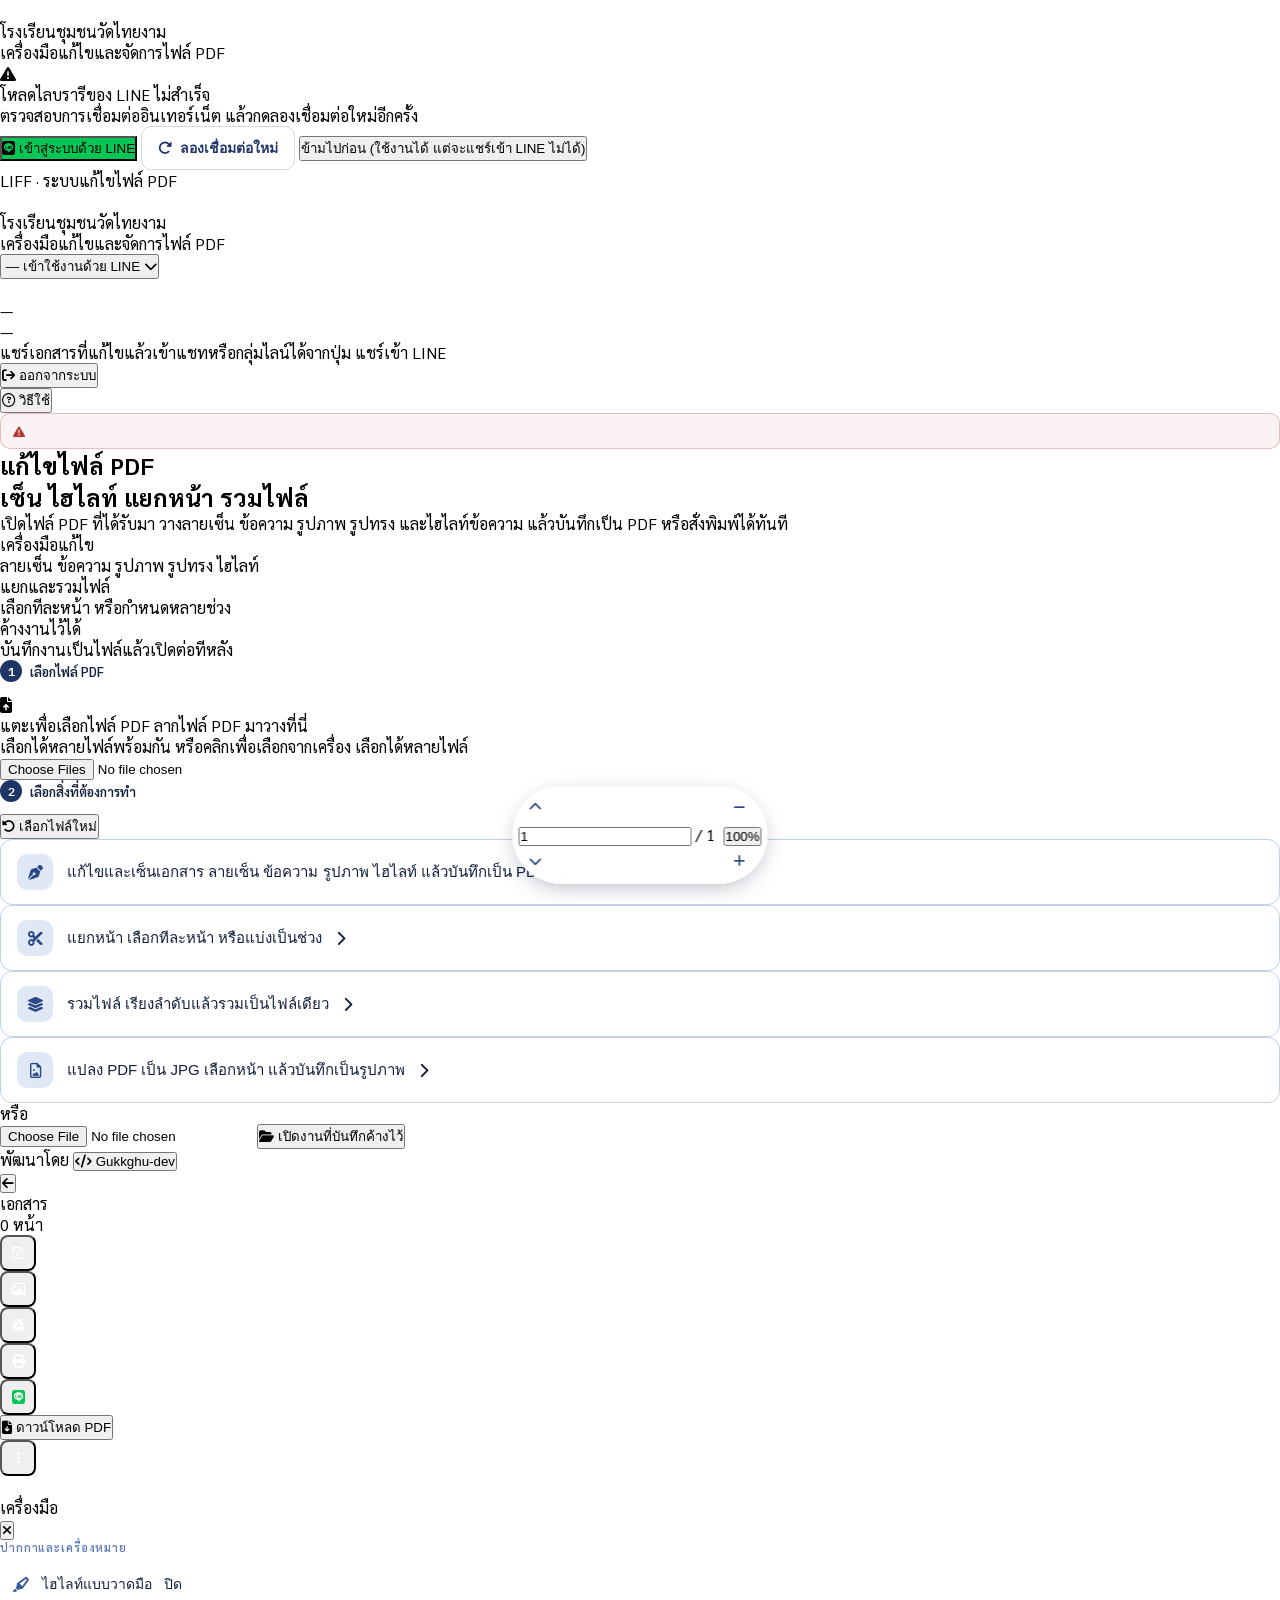
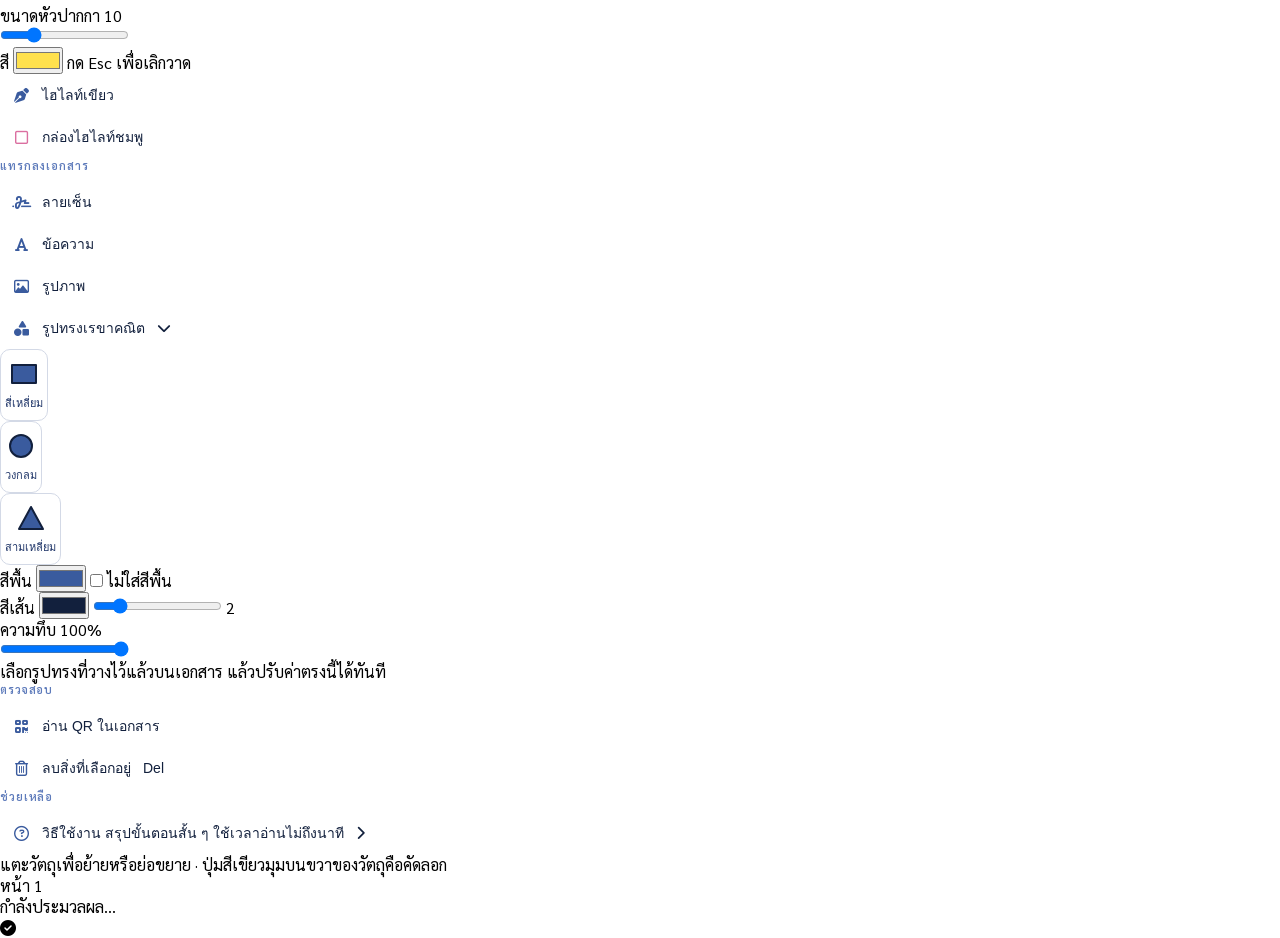
==== commit 3c8bd94b: "Update index.html" ====
--- a/index.html
+++ b/index.html
@@ -43,7 +43,7 @@
         integrity="sha512-Evv84Mr4kqVGRNSgIGL/F/aIDqQb7xQ2vcrdIwxfjThSH8CSR7PBEakCr51Ck+w+/U6swU2Im1vVX0SVk9ABhg=="
         crossorigin="anonymous" referrerpolicy="no-referrer" />
   <link href="https://cdn.jsdelivr.net/npm/quill@2.0.3/dist/quill.snow.css" rel="stylesheet" />
-  <link rel="stylesheet" href="style.css?v=20261001b" />
+  <link rel="stylesheet" href="style.css?v=20261001e" />
 
   <script charset="utf-8" src="https://static.line-scdn.net/liff/edge/2/sdk.js"></script>
 </head>
@@ -165,10 +165,10 @@
     <!-- ซ้าย: สาระ
          min-w-0 สำคัญ ไม่ใส่แล้วเนื้อหายาว ๆ ในคอลัมน์จะดันความกว้างจนอีกฝั่งถูกบีบ -->
     <section class="min-w-0">
-      <p class="inline-flex items-start sm:items-center gap-2 text-xs font-medium tracking-wide text-ink-600 bg-ink-100 rounded-2xl sm:rounded-full px-3 py-1.5 sm:py-1 mb-5">
+      <!-- <p class="inline-flex items-start sm:items-center gap-2 text-xs font-medium tracking-wide text-ink-600 bg-ink-100 rounded-2xl sm:rounded-full px-3 py-1.5 sm:py-1 mb-5">
         <span class="w-1.5 h-1.5 rounded-full bg-leaf-500 shrink-0 mt-1.5 sm:mt-0"></span>
         ทำงานในเครื่องคุณ ไฟล์ที่ส่งขึ้นเซิร์ฟเวอร์เป็นที่พักชั่วคราวเท่านั้น
-      </p>
+      </p> -->
 
       <p class="keep-notice mb-5 max-w-xl">
         <i class="fa-solid fa-triangle-exclamation"></i>
@@ -1297,7 +1297,7 @@
     </div>
 
     <!-- Toolbar -->
-    <div class="shrink-0 flex flex-wrap items-center gap-2 mt-3 py-3 border-b border-desk-200">
+    <div class="jpg-pick shrink-0 flex flex-wrap items-center gap-2 mt-3 py-3 border-b border-desk-200">
       <span id="jpgFileName" class="w-full sm:w-auto sm:flex-1 min-w-0 truncate text-sm font-medium text-ink-700"></span>
       <div class="flex items-center gap-2 shrink-0 w-full sm:w-auto">
         <button id="jpgSelectAll" type="button"
@@ -1314,7 +1314,7 @@
     </div>
 
     <!-- ความคมชัด — คมมากไฟล์ใหญ่ ส่งต่อในไลน์ช้า จึงให้ค่าปกติเป็นค่าเริ่มต้น -->
-    <div id="jpgQualityPicker" class="shrink-0 mt-3 grid grid-cols-2 gap-1 rounded-xl bg-desk-100 p-1"
+    <div id="jpgQualityPicker" class="jpg-pick shrink-0 mt-3 grid grid-cols-2 gap-1 rounded-xl bg-desk-100 p-1"
          role="radiogroup" aria-label="ความคมชัดของรูป">
       <button type="button" role="radio" data-jpg-dpi="150" aria-checked="true">
         <i class="fa-regular fa-image"></i> ปกติ <span class="hidden sm:inline text-[11px] opacity-70">· ไฟล์เล็ก</span>
@@ -1325,7 +1325,7 @@
     </div>
 
     <!-- หน้าทั้งหมด -->
-    <div class="flex-1 overflow-y-auto mt-3 -mx-1 px-1">
+    <div class="jpg-pick flex-1 overflow-y-auto mt-3 -mx-1 px-1">
       <div id="jpgPageList" class="grid grid-cols-3 sm:grid-cols-4 md:grid-cols-5 gap-3 pb-4"></div>
     </div>
 
@@ -1341,8 +1341,39 @@
       <span data-keep-notice></span>
     </p>
 
+    <!-- มือถือ: ผลลัพธ์หลังแปลง
+         ดาวน์โหลดไฟล์แบบคอมใช้บนมือถือไม่ค่อยได้ (ในแอป LINE ไปไม่ถึงไฟล์ ใน Safari รูปไม่เข้าคลังรูป)
+         จึงแสดงรูปให้เห็น แล้วบันทึกผ่านเมนูแชร์ของเครื่อง หรือกดค้างที่รูป -->
+    <div id="jpgResultPane" class="hidden flex-1 flex-col min-h-0 mt-3">
+      <div class="shrink-0 flex items-center justify-between gap-2">
+        <button id="jpgBackBtn" type="button"
+                class="inline-flex items-center gap-1.5 text-xs font-medium text-ink-600 border border-desk-300
+                       rounded-lg px-3 py-2 hover:bg-ink-50 hover:border-ink-400 transition-colors">
+          <i class="fa-solid fa-arrow-left"></i> เลือกหน้าใหม่
+        </button>
+        <span id="jpgResultCount" class="text-xs text-ink-500"></span>
+      </div>
+
+      <p id="jpgSaveHint" class="shrink-0 mt-3 rounded-lg bg-ink-50 px-3 py-2 text-[12px] leading-relaxed text-ink-600">
+        <i class="fa-regular fa-lightbulb text-ink-400"></i>
+        กด <b>บันทึกรูป</b> แล้วเลือก <b>บันทึกรูปภาพ</b> รูปจะเข้าคลังรูปในเครื่อง
+        · ถ้าไม่มีเมนูขึ้น ให้<b>กดค้างที่รูป</b> แล้วเลือกบันทึกรูปภาพ
+      </p>
+
+      <div id="jpgResultList" class="flex-1 overflow-y-auto mt-3 -mx-1 px-1 space-y-4 pb-4"></div>
+
+      <div class="shrink-0 mt-3 pt-3 border-t border-desk-200 flex gap-2">
+        <button id="jpgZipBtn" type="button" class="btn-secondary flex-1 hidden">
+          <i class="fa-regular fa-file-zipper"></i> ไฟล์ ZIP
+        </button>
+        <button id="jpgSaveAllBtn" type="button" class="btn-primary flex-[1.6]">
+          <i class="fa-solid fa-download"></i> <span id="jpgSaveAllLabel">บันทึกรูป</span>
+        </button>
+      </div>
+    </div>
+
     <!-- Footer -->
-    <div class="shrink-0 mt-4 pt-4 border-t border-desk-200
+    <div id="jpgFooter" class="jpg-pick shrink-0 mt-4 pt-4 border-t border-desk-200
                 flex flex-col sm:flex-row sm:items-center sm:justify-between gap-2 sm:gap-3">
       <p id="jpgFooterNote" class="text-xs text-ink-400">
         เลือก <span class="font-semibold text-ink-700">0</span>
@@ -1379,11 +1410,11 @@
 <script src="https://cdn.jsdelivr.net/npm/pdf-lib@1.17.1/dist/pdf-lib.min.js"></script>
 <!-- ?v= คือเลขรุ่น แก้ไฟล์ .js/.css เมื่อไรให้เปลี่ยนเลขนี้ทุกที่ (รวม style.css ด้านบน และ share.html)
      ไม่งั้นแอป LINE จะใช้ไฟล์เก่าที่จำไว้ ปุ่มใหม่จะกดไม่ติด -->
-<script src="app.js?v=20261001b"></script>
-<script src="flex-doc.js?v=20261001b"></script>
-<script src="liff-share.js?v=20261001b"></script>
-<script src="pdf-split.js?v=20261001b"></script>
-<script src="pdf-merge.js?v=20261001b"></script>
-<script src="pdf-jpg.js?v=20261001b"></script>
+<script src="app.js?v=20261001e"></script>
+<script src="flex-doc.js?v=20261001e"></script>
+<script src="liff-share.js?v=20261001e"></script>
+<script src="pdf-split.js?v=20261001e"></script>
+<script src="pdf-merge.js?v=20261001e"></script>
+<script src="pdf-jpg.js?v=20261001e"></script>
 </body>
 </html>
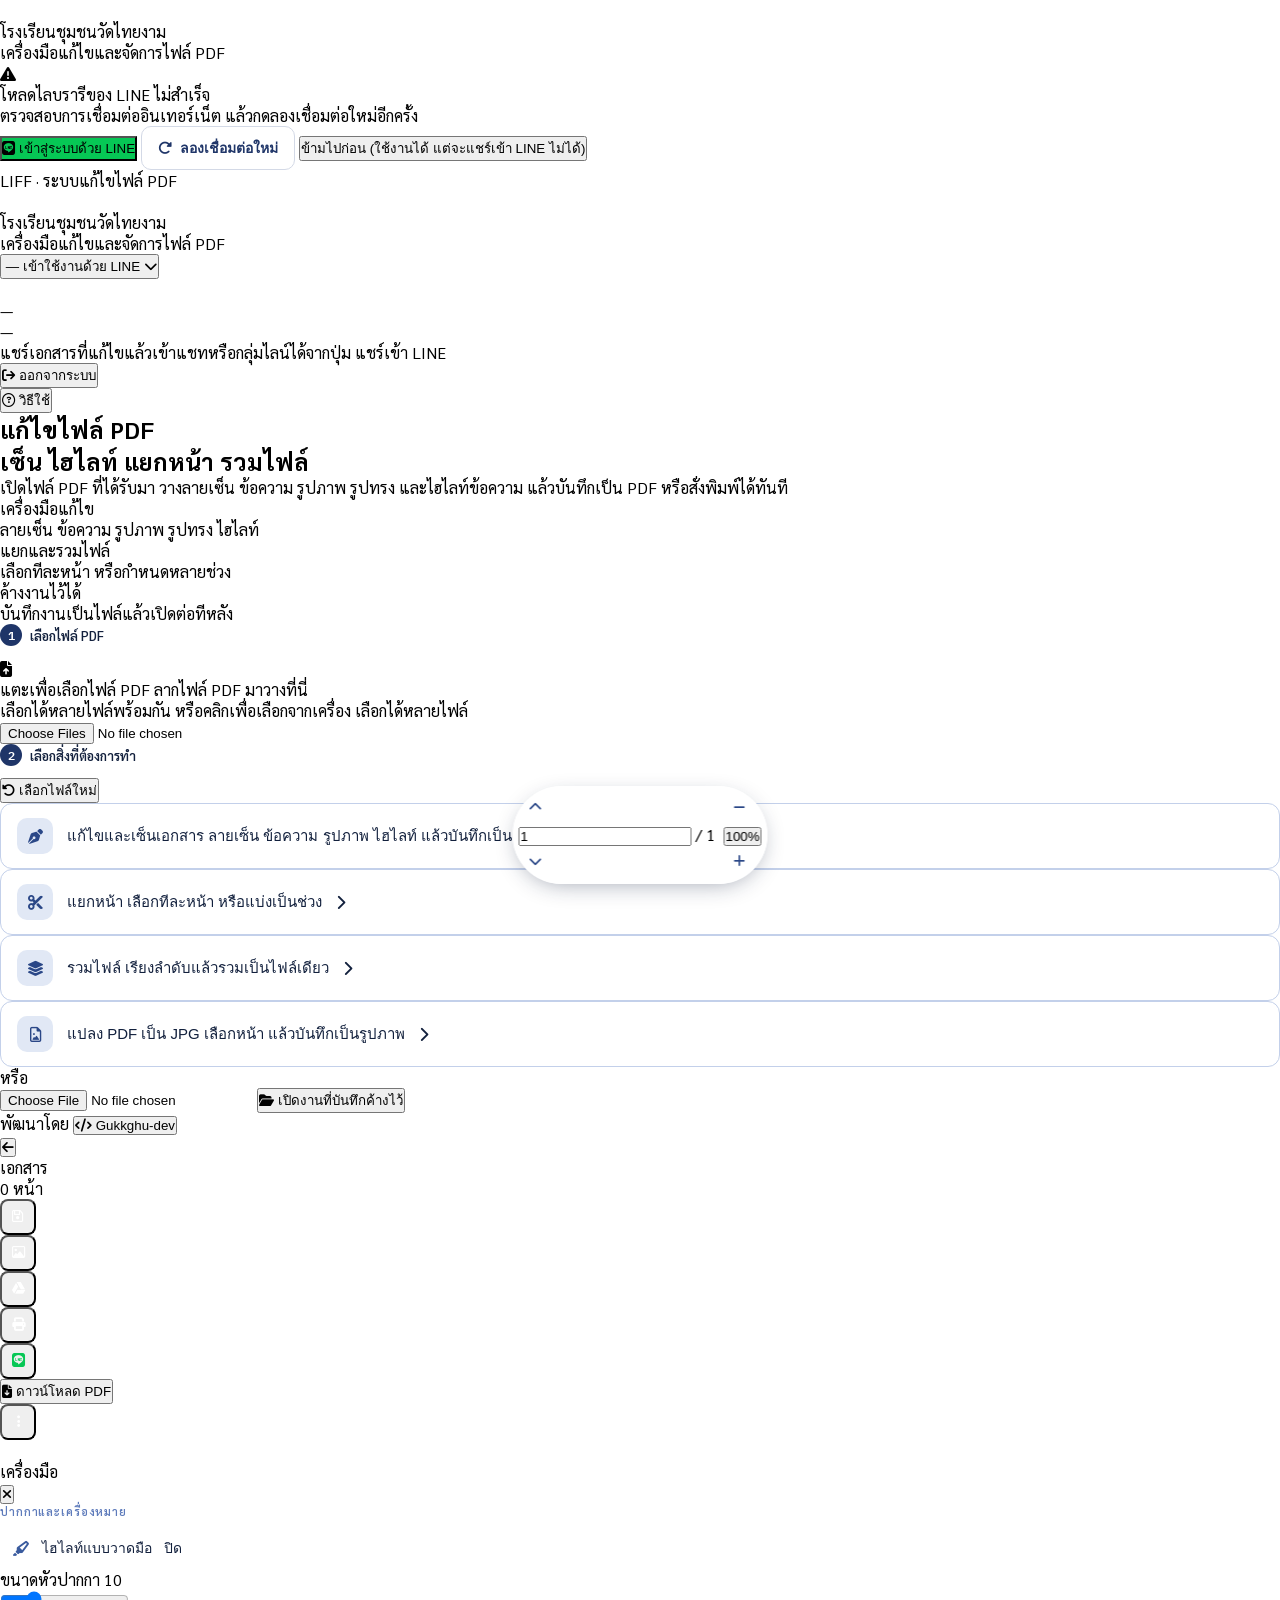
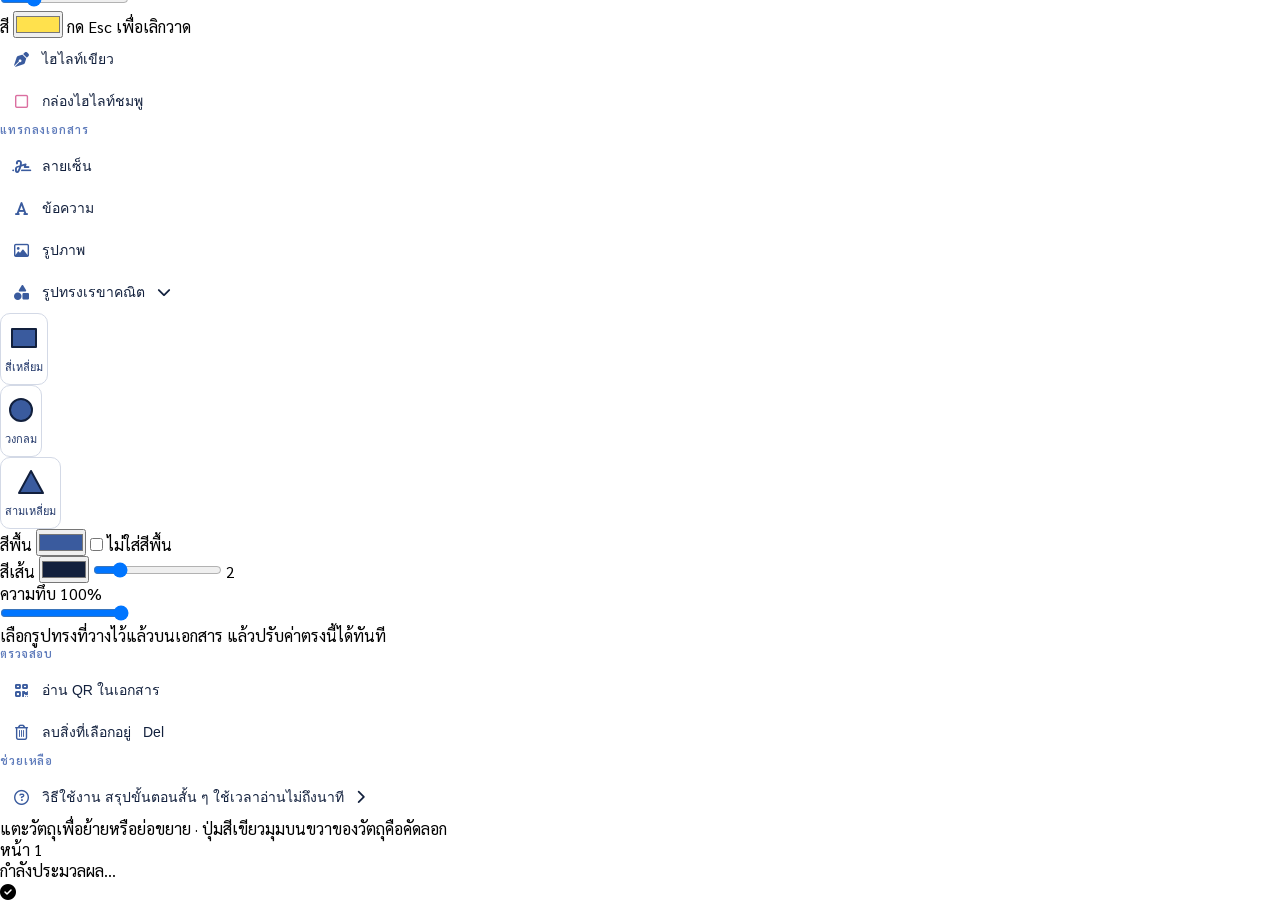
==== commit 301e8356: "Add files via upload" ====
--- a/index.html
+++ b/index.html
@@ -165,15 +165,6 @@
     <!-- ซ้าย: สาระ
          min-w-0 สำคัญ ไม่ใส่แล้วเนื้อหายาว ๆ ในคอลัมน์จะดันความกว้างจนอีกฝั่งถูกบีบ -->
     <section class="min-w-0">
-      <!-- <p class="inline-flex items-start sm:items-center gap-2 text-xs font-medium tracking-wide text-ink-600 bg-ink-100 rounded-2xl sm:rounded-full px-3 py-1.5 sm:py-1 mb-5">
-        <span class="w-1.5 h-1.5 rounded-full bg-leaf-500 shrink-0 mt-1.5 sm:mt-0"></span>
-        ทำงานในเครื่องคุณ ไฟล์ที่ส่งขึ้นเซิร์ฟเวอร์เป็นที่พักชั่วคราวเท่านั้น
-      </p> -->
-
-      <p class="keep-notice mb-5 max-w-xl">
-        <i class="fa-solid fa-triangle-exclamation"></i>
-        <span data-keep-notice></span>
-      </p>
 
       <h1 class="font-display text-2xl sm:text-4xl lg:text-[2.75rem] leading-[1.45] sm:leading-[1.45] lg:leading-[1.45] font-bold text-ink-900">
         แก้ไขไฟล์ PDF<br class="hidden sm:block" />
@@ -743,10 +734,6 @@
         </ul>
       </div>
 
-      <p class="keep-notice">
-        <i class="fa-solid fa-triangle-exclamation"></i>
-        <span data-keep-notice></span>
-      </p>
     </div>
 
     <div class="flex gap-2 mt-4">
@@ -972,10 +959,6 @@
 
     <p id="share-warning" class="hidden mt-3 rounded-lg bg-seal-500/5 border border-seal-500/30 px-3 py-2 text-xs text-seal-500"></p>
 
-    <p class="keep-notice mt-3">
-      <i class="fa-solid fa-triangle-exclamation"></i>
-      <span data-keep-notice></span>
-    </p>
 
     <p id="share-card-note" class="text-[11px] text-ink-400 leading-relaxed mt-3">
       ผู้รับต้องมีลิงก์จึงจะเปิดไฟล์ได้
@@ -1021,10 +1004,6 @@
     </div>
     <div id="driveResultBody" class="space-y-2"></div>
 
-    <p class="keep-notice mt-3">
-      <i class="fa-solid fa-triangle-exclamation"></i>
-      <span data-keep-notice></span>
-    </p>
   </div>
 </div>
 
@@ -1164,10 +1143,6 @@
     </div>
 
     <!-- โผล่หลังส่งเข้า LINE สำเร็จ ตอนนั้นแหละที่ไฟล์ไปนอนอยู่บน Drive -->
-    <p id="splitKeepNotice" class="keep-notice hidden shrink-0 mt-3">
-      <i class="fa-solid fa-triangle-exclamation"></i>
-      <span data-keep-notice></span>
-    </p>
 
     <!-- Footer -->
     <div class="shrink-0 mt-4 pt-4 border-t border-desk-200
@@ -1250,10 +1225,6 @@
     </div>
 
     <!-- โผล่หลังส่งเข้า LINE สำเร็จ ตอนนั้นแหละที่ไฟล์ไปนอนอยู่บน Drive -->
-    <p id="mergeKeepNotice" class="keep-notice hidden shrink-0 mt-3">
-      <i class="fa-solid fa-triangle-exclamation"></i>
-      <span data-keep-notice></span>
-    </p>
 
     <!-- Footer -->
     <div class="shrink-0 mt-4 pt-4 border-t border-desk-200
@@ -1336,10 +1307,6 @@
     </div>
 
     <!-- โผล่หลังส่งเข้า LINE สำเร็จ ตอนนั้นแหละที่รูปไปนอนอยู่บน Drive -->
-    <p id="jpgKeepNotice" class="keep-notice hidden shrink-0 mt-3">
-      <i class="fa-solid fa-triangle-exclamation"></i>
-      <span data-keep-notice></span>
-    </p>
 
     <!-- มือถือ: ผลลัพธ์หลังแปลง
          ดาวน์โหลดไฟล์แบบคอมใช้บนมือถือไม่ค่อยได้ (ในแอป LINE ไปไม่ถึงไฟล์ ใน Safari รูปไม่เข้าคลังรูป)
